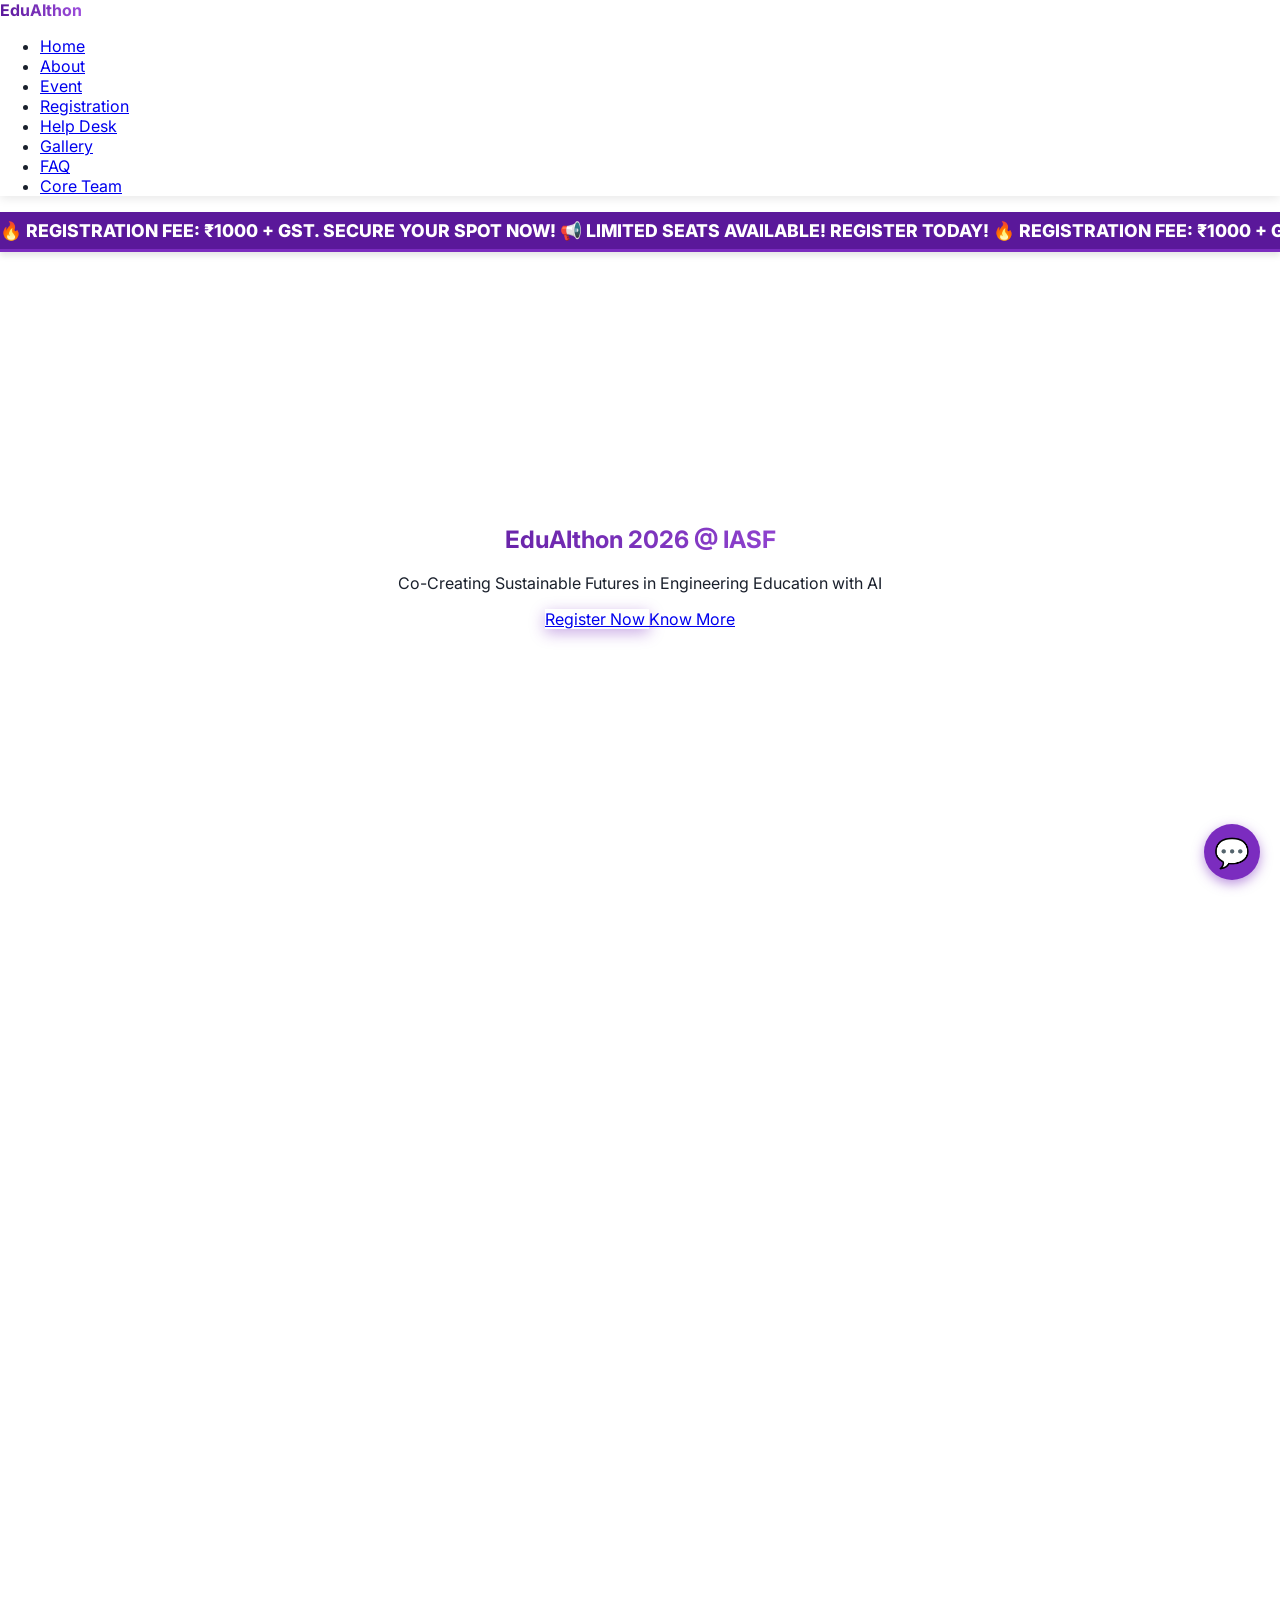
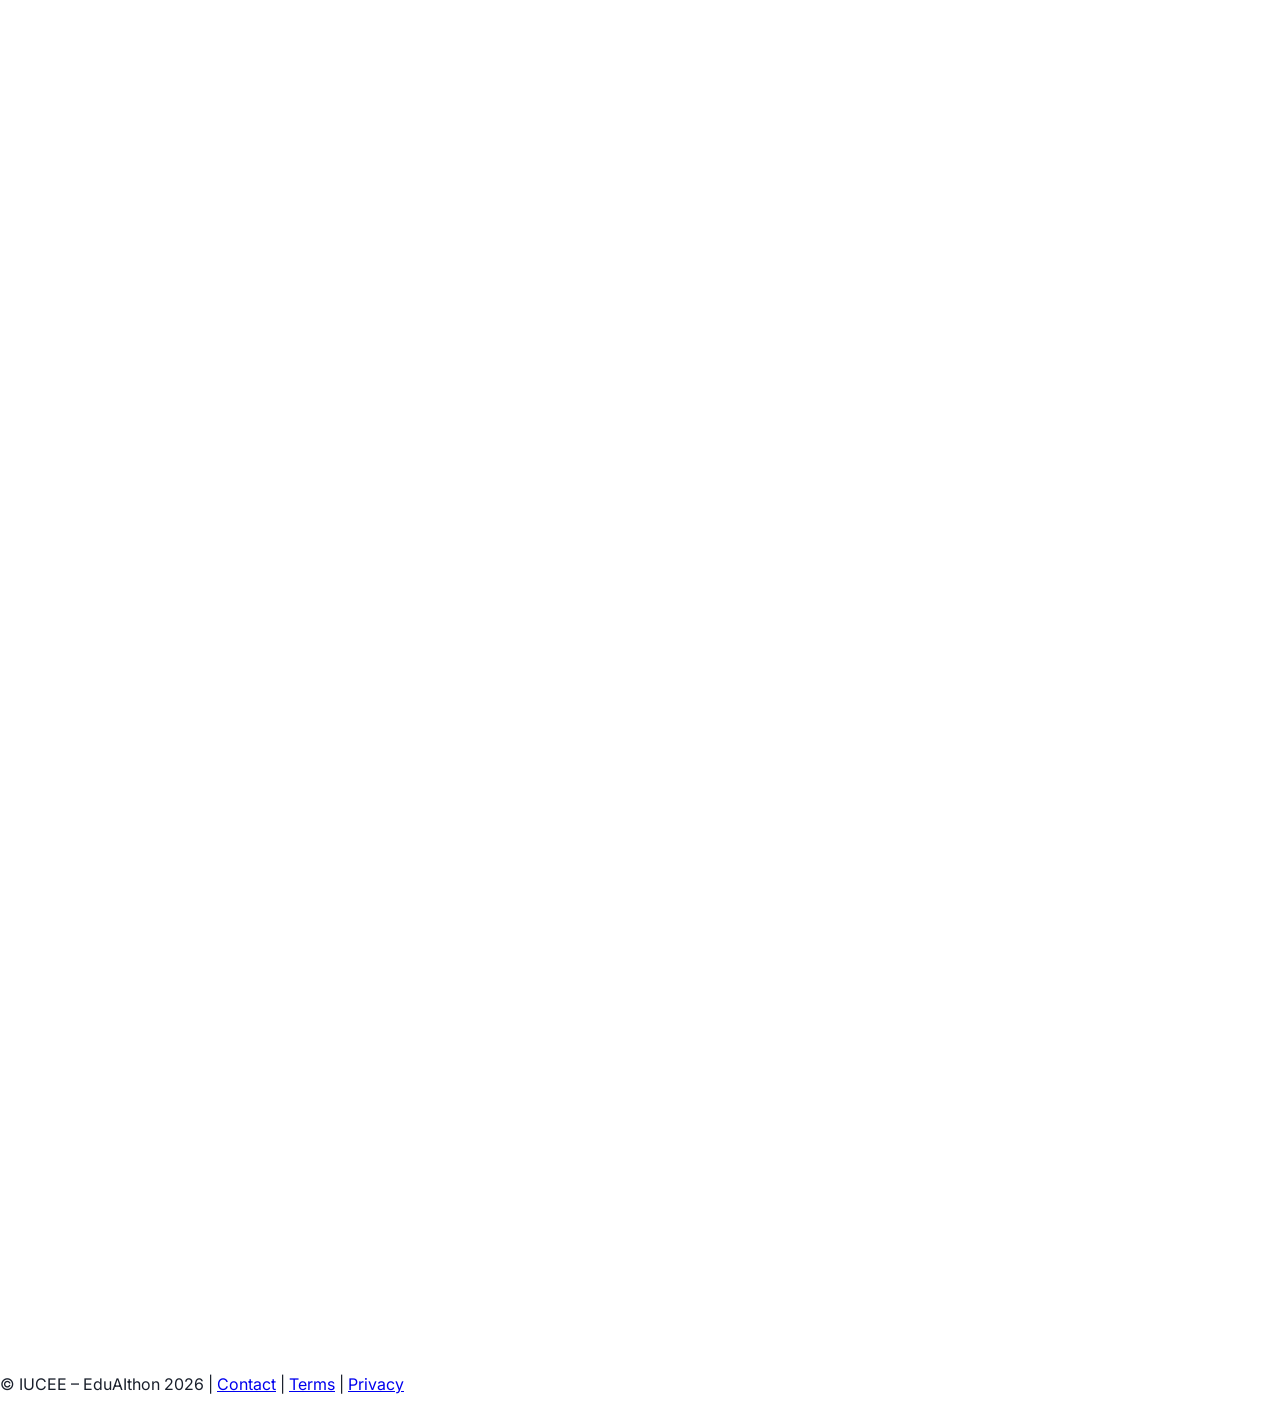
==== index.html @ de12a1d7 "Add files via upload" ====
<!DOCTYPE html>
<html lang="en">

<head>
    <meta charset="utf-8" />
    <meta name="viewport" content="width=device-width, initial-scale=1.0" />
    <title>Home — EduAIthon 2026 @ IASF</title>
    <script src="https://cdn.tailwindcss.com"></script>
    <link rel="preconnect" href="https://fonts.googleapis.com">
    <link rel="preconnect" href="https://fonts.gstatic.com" crossorigin>
    <link href="https://fonts.googleapis.com/css2?family=Inter:wght@400;600;700;800;900&display=swap" rel="stylesheet">
    <script src="https://cdnjs.cloudflare.com/ajax/libs/three.js/r134/three.min.js"></script>
    <!-- Vanta.GLOBE is used for the interactive 3D background -->
    <script src="https://cdn.jsdelivr.net/npm/vanta@latest/dist/vanta.globe.min.js"></script> 

    <style>
        /* Custom styles to integrate with Tailwind and provide necessary non-utility styling */
        :root {
            /* PURPLE/MAGENTA Palette */
            --primary-color: #9D4EDD; /* Medium Purple */
            --secondary-color: #5A189A; /* Deep Violet (Darker) */
            --accent-color: #7B2CBF; /* Solid Purple for CTA/Highlight */
        }

        body {
            font-family: 'Inter', sans-serif;
            background-color: #ffffff; /* WHITE BACKGROUND */
            color: #1a202c; /* Dark text for contrast */
            margin: 0;
            padding: 0;
        }

        /* Gradient Text: Applies to titles - NOW USING PURPLE TONES */
        .gradient-text {
            background: linear-gradient(90deg, var(--secondary-color), var(--primary-color));
            -webkit-background-clip: text;
            -webkit-text-fill-color: transparent;
            background-clip: text;
            text-fill-color: transparent;
        }
        
        /* High-Impact CTA Glow updated for PURPLE on a light background */
        .btn.primary {
            /* Shadow adjusted to look good on white */
            box-shadow: 0 4px 15px rgba(123, 44, 191, 0.4); /* Purple Shadow */
        }
        .btn.primary:hover {
            box-shadow: 0 4px 20px rgba(123, 44, 191, 0.6);
        }

        /* --- Header & Nav --- */
        header {
            background-color: rgba(255, 255, 255, 0.95); /* White, slightly transparent header */
            box-shadow: 0 2px 10px rgba(0, 0, 0, 0.1); /* Subtle shadow for white header */
            backdrop-filter: blur(5px);
            position: sticky;
            top: 0;
            z-index: 50;
        }
        
        /* Marquee styles (UPDATED FOR SLOWER SCROLL) */
        .marquee-container {
            width: 100%;
            overflow: hidden;
            background-color: var(--secondary-color); /* Deep Violet */
            white-space: nowrap;
            padding: 8px 0;
            border-bottom: 3px solid var(--accent-color); /* Solid Purple border */
            box-shadow: 0 4px 6px rgba(0, 0, 0, 0.1);
        }

        .marquee-content {
            display: inline-block;
            /* DURATION IS SET TO 40s FOR SLOWER SCROLL */
            animation: marquee 40s linear infinite; 
            color: white;
            font-weight: 800;
            font-size: 1.1rem;
            text-transform: uppercase;
        }

        @keyframes marquee {
            0% { transform: translateX(100%); }
            100% { transform: translateX(-100%); }
        }

        .nav-links {
            transition: max-height 0.3s ease-in-out, opacity 0.3s ease-in-out;
        }

        /* Mobile Menu Toggle Styles */
        .menu-toggle {
            display: none;
            cursor: pointer;
            width: 30px;
            height: 20px;
            position: relative;
            z-index: 60;
            flex-direction: column;
            justify-content: space-between;
        }

        .menu-toggle span {
            display: block;
            height: 3px;
            width: 100%;
            background: var(--secondary-color); /* Darker purple for visibility on white */
            border-radius: 2px;
            transition: all 0.3s ease-in-out;
        }

        @media (max-width: 768px) {
            .menu-toggle {
                display: flex;
            }

            .nav-links {
                position: absolute;
                top: 100%;
                left: 0;
                right: 0;
                background-color: rgba(255, 255, 255, 0.98);
                padding: 10px 0;
                border-top: 1px solid #e5e7eb; /* Light border */
                max-height: 0;
                overflow: hidden;
                opacity: 0;
                flex-direction: column;
                align-items: center;
            }

            .nav-links.active {
                max-height: 300px;
                opacity: 1;
            }

            .nav-links li {
                width: 100%;
                text-align: center;
                padding: 8px 0;
                border-bottom: 1px solid rgba(0, 0, 0, 0.05);
            }

            .nav-links li:last-child {
                border-bottom: none;
            }
        }

        /* --- Hero & Vanta --- */
        #hero {
            position: relative;
            height: 70vh;
            min-height: 500px;
            display: flex;
            align-items: center;
            justify-content: center;
            z-index: 10;
        }

        .hero-content {
            z-index: 20;
            text-align: center;
            max-width: 900px;
            padding: 0 1rem;
        }
        
        /* --- Scroll Animations --- */
        .section-wrapper {
            opacity: 0;
            transform: translateY(30px);
            transition: opacity 0.6s ease-out, transform 0.6s ease-out;
        }

        .section-wrapper.animate-in {
            opacity: 1;
            transform: translateY(0);
        }
        
        .card, .theme-card, .testimonial-card, .time-box, .partner-card {
            opacity: 0;
            transform: translateY(15px);
            transition: opacity 0.5s ease-out, transform 0.5s ease-out;
        }

        .card.card-animate-in, .theme-card.card-animate-in, .testimonial-card.card-animate-in, .time-box.card-animate-in, .partner-card.card-animate-in {
            opacity: 1;
            transform: translateY(0);
        }
        
        /* --- Carousel Card Styles --- */
        .carousel-card {
            height: 100%;
            display: flex;
            flex-direction: column;
            justify-content: center;
            align-items: center;
            text-align: center;
            padding: 2rem;
        }

        /* Define a simple fade-in/fade-out animation for the transition */
        .fade-out {
            opacity: 0;
            transform: translateY(10px);
            transition: opacity 0.7s ease-out, transform 0.7s ease-out;
        }

        .fade-in {
            opacity: 1;
            transform: translateY(0);
            transition: opacity 0.7s ease-in, transform 0.7s ease-in;
        }
        
        /* --- Chat Bot (KEPT DARK FOR CONTRAST POP-OUT) --- */
        #chat-toggle {
            position: fixed;
            bottom: 20px;
            right: 20px;
            background-color: var(--accent-color);
            color: #1a202c; /* Dark text on purple button */
            border: none;
            border-radius: 50%;
            width: 56px;
            height: 56px;
            font-size: 1.8rem;
            line-height: 56px;
            text-align: center;
            cursor: pointer;
            box-shadow: 0 4px 12px rgba(123, 44, 191, 0.5); /* Purple Shadow */
            transition: all 0.3s ease;
            z-index: 100;
        }

        #chat-toggle:hover {
            background-color: #6a24aa;
            transform: scale(1.05);
        }

        #chat-widget {
            position: fixed;
            bottom: 90px;
            right: 20px;
            width: 350px;
            height: 450px;
            background-color: #1a202c; /* Dark Chat Widget */
            border-radius: 12px;
            box-shadow: 0 10px 30px rgba(0, 0, 0, 0.3);
            display: flex;
            flex-direction: column;
            z-index: 99;
            transform: translateY(10px) scale(0.95);
            opacity: 0;
            pointer-events: none;
            transition: transform 0.3s ease, opacity 0.3s ease;
        }

        #chat-widget.active {
            transform: translateY(0) scale(1);
            opacity: 1;
            pointer-events: auto;
        }

        .chat-header {
            background-color: var(--primary-color);
            color: #1a202c;
            padding: 15px;
            border-top-left-radius: 12px;
            border-top-right-radius: 12px;
            font-weight: 700;
            font-size: 1.1rem;
        }

        .chat-messages {
            flex-grow: 1;
            padding: 15px;
            overflow-y: auto;
            background-color: #0d1117; /* Very dark background for messages */
            border-bottom: 1px solid #1f2937;
        }

        .message {
            margin-bottom: 10px;
            padding: 8px 12px;
            border-radius: 10px;
            max-width: 80%;
            font-size: 0.9rem;
            line-height: 1.4;
            word-wrap: break-word;
        }

        .bot-message {
            background-color: #1f2937;
            color: #e5e7eb;
            align-self: flex-start;
            margin-right: auto;
            border-bottom-left-radius: 2px;
        }

        .user-message {
            background-color: #4a4e69; 
            color: white;
            align-self: flex-end;
            margin-left: auto;
            border-bottom-right-radius: 2px;
        }
        
        .chat-messages > div {
            display: flex;
            flex-direction: column;
        }
        
        .chat-input {
            display: flex;
            padding: 10px;
            background-color: #1a202c;
            border-bottom-left-radius: 12px;
            border-bottom-right-radius: 12px;
        }

        #chat-input-field {
            flex-grow: 1;
            padding: 10px;
            border: 1px solid #374151;
            border-radius: 8px;
            background-color: #0d1117;
            color: white;
            margin-right: 10px;
        }

        #chat-send-btn {
            background-color: var(--accent-color);
            color: #1a202c;
            border: none;
            padding: 0 15px;
            border-radius: 8px;
            cursor: pointer;
            font-weight: 700;
            transition: background-color 0.2s;
        }

        #chat-send-btn:hover {
            background-color: #6a24aa;
        }
        
        #chat-send-btn:disabled {
            background-color: #4b5563;
            cursor: not-allowed;
        }

        @media (max-width: 400px) {
            #chat-widget {
                width: 90%;
                right: 5%;
                height: 400px;
            }
        }
    </style>
</head>

<body>
    <!-- Header -->
    <header>
        <nav class="container mx-auto px-4 sm:px-6 lg:px-8 py-4 flex justify-between items-center">
            <div class="brand">
                <!-- Text uses new purple gradient for high contrast on white -->
                <a class="gradient-text text-2xl font-extrabold tracking-tight" href="index.html">
                    <strong>EduAIthon</strong>
                </a>
            </div>

            <!-- Mobile Menu Toggle -->
            <div class="menu-toggle" id="menuToggle">
                <span></span>
                <span></span>
                <span></span>
            </div>

            <ul class="nav-links flex space-x-6 text-sm font-bold" id="navLinks">
                <!-- Navigation links use the new accent color on hover and active state -->
                <li><a href="index.html" class="text-gray-800 hover:text-[#7B2CBF] transition duration-150 border-b-2 border-[#9D4EDD] pb-1">Home</a></li>
                <li><a href="about.html" class="text-gray-600 hover:text-[#7B2CBF] transition duration-150">About</a></li>
                <li><a href="event.html" class="text-gray-600 hover:text-[#7B2CBF] transition duration-150">Event</a></li>
                <!-- Note: The main "Registration" link still goes to a placeholder page -->
                <li><a href="registration.html" class="text-gray-600 hover:text-[#7B2CBF] transition duration-150">Registration</a></li>
                <li><a href="help.html" class="text-gray-600 hover:text-[#7B2CBF] transition duration-150">Help Desk</a></li>
                <li><a href="gallery.html" class="text-gray-600 hover:text-[#7B2CBF] transition duration-150">Gallery</a></li>
                <li><a href="faq.html" class="text-gray-600 hover:text-[#7B2CBF] transition duration-150">FAQ</a></li>
                <li><a href="Coreteam.html" class="text-gray-600 hover:text-[#7B2CBF] transition duration-150">Core Team</a></li>
            </ul>
        </nav>
    </header>

    <!-- Registration Fees Scrolling Marquee (SLOWED DOWN) -->
    <div class="marquee-container">
        <div class="marquee-content px-4">
            <span class="mr-16">
                🔥 REGISTRATION FEE: ₹1000 + GST. SECURE YOUR SPOT NOW!
            </span>
            <span class="mr-16 text-yellow-300">
                📢 LIMITED SEATS AVAILABLE! REGISTER TODAY!
            </span>
            <span class="mr-16">
                🔥 REGISTRATION FEE: ₹1000 + GST. SECURE YOUR SPOT NOW!
            </span>
            <span class="mr-16 text-yellow-300">
                📢 LIMITED SEATS AVAILABLE! REGISTER TODAY!
            </span>
            <span class="mr-16">
                🔥 REGISTRATION FEE: ₹1000 + GST. SECURE YOUR SPOT NOW!
            </span>
            <span class="mr-16 text-yellow-300">
                📢 LIMITED SEATS AVAILABLE! REGISTER TODAY!
            </span>
        </div>
    </div>
    
    <!-- Hero Section with VANTA.GLOBE (Light Background) -->
    <section id="hero" class="hero bg-white">
        <div class="hero-content container max-w-7xl mx-auto flex flex-col items-center justify-center text-center">
            <h1 class="gradient-text text-5xl sm:text-7xl lg:text-8xl font-black mb-4 tracking-tighter drop-shadow-lg">
                EduAIthon 2026 @ IASF
            </h1>
            <!-- Tagline is now dark text -->
            <p class="tagline text-xl sm:text-2xl text-gray-700 mb-10 max-w-3xl">
                Co-Creating Sustainable Futures in Engineering Education with AI
            </p>
            <div class="cta-buttons flex space-x-4 sm:space-x-6 justify-center flex-wrap gap-4">
                <!-- Primary CTA text changed to white to stand out on purple button -->
                <a class="btn primary bg-[#7B2CBF] hover:bg-[#6a24aa] text-white font-black py-3 px-8 rounded-full transition duration-300 transform hover:scale-105 uppercase tracking-wider" href="registration.html">
                    Register Now
                </a>
                <!-- Outline CTA text and border changed to purple -->
                <a class="btn outline border-2 border-[#7B2CBF] text-[#7B2CBF] hover:bg-[#7B2CBF] hover:text-white font-bold py-3 px-8 rounded-full shadow-lg transition duration-300 transform hover:scale-105 uppercase tracking-wider" href="event.html">
                    Know More
                </a>
            </div>
        </div>
    </section>

    <!-- Countdown Timer Section -->
    <!-- Background is now white, border is light gray -->
    <div class="section-wrapper py-16 border-b border-gray-200">
        <section class="countdown container max-w-7xl mx-auto px-4 sm:px-6 lg:px-8 text-center">
            <h2 class="gradient-text text-4xl font-extrabold mb-10">Countdown to Event!</h2>
            <div id="timer" class="timer-grid grid grid-cols-2 md:grid-cols-4 gap-6 max-w-4xl mx-auto" aria-live="polite">
                <!-- Time boxes use new purple accent for text and border -->
                <div class="time-box bg-gray-50 p-6 rounded-xl shadow-lg border-b-4 border-[#7B2CBF] hover:border-b-4 hover:border-[#9D4EDD] transition duration-300">
                    <span id="days" class="text-6xl font-black text-[#7B2CBF] block mb-2">00</span>
                    <p class="text-lg text-gray-600 uppercase tracking-wider">Days</p>
                </div>
                <div class="time-box bg-gray-50 p-6 rounded-xl shadow-lg border-b-4 border-[#7B2CBF] hover:border-b-4 hover:border-[#9D4EDD] transition duration-300">
                    <span id="hours" class="text-6xl font-black text-[#7B2CBF] block mb-2">00</span>
                    <p class="text-lg text-gray-600 uppercase tracking-wider">Hours</p>
                </div>
                <div class="time-box bg-gray-50 p-6 rounded-xl shadow-lg border-b-4 border-[#7B2CBF] hover:border-b-4 hover:border-[#9D4EDD] transition duration-300">
                    <span id="minutes" class="text-6xl font-black text-[#7B2CBF] block mb-2">00</span>
                    <p class="text-lg text-gray-600 uppercase tracking-wider">Minutes</p>
                </div>
                <div class="time-box bg-gray-50 p-6 rounded-xl shadow-lg border-b-4 border-[#7B2CBF] hover:border-b-4 hover:border-[#9D4EDD] transition duration-300">
                    <span id="seconds" class="text-6xl font-black text-[#7B2CBF] block mb-2">00</span>
                    <p class="text-lg text-gray-600 uppercase tracking-wider">Seconds</p>
                </div>
            </div>
        </section>
    </div>

    <!-- Why Participate Section -->
    <!-- Background is now white/light gray, border is light gray -->
    <div class="section-wrapper alt-bg bg-white py-20 border-b border-gray-200">
        <div class="container max-w-7xl mx-auto px-4 sm:px-6 lg:px-8 grid md:grid-cols-2 gap-12 items-center">
            <div class="column-text">
                <h2 class="gradient-text text-4xl font-extrabold mb-6">Why Participate in EduAIthon 2026?</h2>
                <!-- Text color is now dark -->
                <p class="text-gray-700 mb-8 text-lg">This is more than just a competition; it's a launchpad for your career. Collaborate with the brightest minds, learn from industry experts, and build solutions that can reshape the future of education.</p>
                <ul class="benefits-list space-y-4">
                    <!-- List checkmarks use the new purple accent color -->
                    <li class="flex items-start text-gray-700">
                        <span class="text-[#7B2CBF] font-black text-xl mr-3 mt-1">✓</span>
                        <span>Gain **hands-on experience** with AI, AR/VR, and digital twins.</span>
                    </li>
                    <li class="flex items-start text-gray-700">
                        <span class="text-[#7B2CBF] font-black text-xl mr-3 mt-1">✓</span>
                        <span>Enhance your problem-solving and **design thinking skills**.</span>
                    </li>
                    <li class="flex items-start text-gray-700">
                        <span class="text-[#7B2CBF] font-black text-xl mr-3 mt-1">✓</span>
                        <span>**Network** with innovators, researchers, and global educators.</span>
                    </li>
                    <li class="flex items-start text-gray-700">
                        <span class="text-[#7B2CBF] font-black text-xl mr-3 mt-1">✓</span>
                        <span>Win exciting **prizes** and gain international recognition at IASF.</span>
                    </li>
                </ul>
            </div>
            <div class="column-image order-first md:order-last">
                <!-- Placeholder image updated to reflect light background colors and purple accent -->
                <img src="Assets/logo.jpeg" alt="Students collaborating on a tech project" class="w-full h-auto rounded-xl shadow-xl transition duration-500 hover:shadow-[#7B2CBF]/30">
            </div>
        </div>
    </div>

    <!-- Event Highlights Section (Collapsible/Accordion) -->
    <div class="section-wrapper py-20 border-b border-gray-200">
        <section class="features container max-w-7xl mx-auto px-4 sm:px-6 lg:px-8">
            <div class="section-header text-center mb-12">
                <h2 class="gradient-text text-4xl font-extrabold mb-3">Event Highlights</h2>
                <p class="text-gray-700 text-lg">What to expect from the 48-Hour Innovation Marathon. Click a card to learn more.</p>
            </div>
            <div class="grid grid-cols-1 md:grid-cols-2 lg:grid-cols-4 gap-8">
                
                <!-- Highlight Card 1 (Light Background - Hover/Accent updated to purple) -->
                <div class="card event-highlight-card bg-gray-50 p-8 rounded-xl shadow-lg transition duration-300 hover:shadow-[#9D4EDD]/50 hover:scale-[1.02] border border-transparent hover:border-[#9D4EDD]/50 cursor-pointer" onclick="toggleHighlight(this)">
                    <div class="flex justify-between items-center">
                        <h3 class="gradient-text text-xl font-bold">48-Hour AI Innovation Marathon</h3>
                        <span class="highlight-icon text-[#7B2CBF] text-2xl font-black transition-transform duration-500 transform">+</span>
                    </div>
                    <!-- Collapsible Content -->
                    <div class="highlight-content max-h-0 opacity-0 overflow-hidden transition-all duration-500 ease-in-out">
                        <p class="text-gray-600 pt-3">Intensive hands-on sprint to build impactful educational solutions focused on real-world engineering challenges.</p>
                    </div>
                </div>

                <!-- Highlight Card 2 (Light Background - Hover/Accent updated to purple) -->
                <div class="card event-highlight-card bg-gray-50 p-8 rounded-xl shadow-lg transition duration-300 hover:shadow-[#9D4EDD]/50 hover:scale-[1.02] border border-transparent hover:border-[#9D4EDD]/50 cursor-pointer" onclick="toggleHighlight(this)">
                    <div class="flex justify-between items-center">
                        <h3 class="gradient-text text-xl font-bold">Team Collaboration</h3>
                        <span class="highlight-icon text-[#7B2CBF] text-2xl font-black transition-transform duration-500 transform">+</span>
                    </div>
                    <!-- Collapsible Content -->
                    <div class="highlight-content max-h-0 opacity-0 overflow-hidden transition-all duration-500 ease-in-out">
                        <p class="text-gray-600 pt-3">Work in interdisciplinary teams supported by experienced faculty mentors and guidance from industry leaders.</p>
                    </div>
                </div>
                
                <!-- Highlight Card 3 (Light Background - Hover/Accent updated to purple) -->
                <div class="card event-highlight-card bg-gray-50 p-8 rounded-xl shadow-lg transition duration-300 hover:shadow-[#9D4EDD]/50 hover:scale-[1.02] border border-transparent hover:border-[#9D4EDD]/50 cursor-pointer" onclick="toggleHighlight(this)">
                    <div class="flex justify-between items-center">
                        <h3 class="gradient-text text-xl font-bold">Workshops</h3>
                        <span class="highlight-icon text-[#7B2CBF] text-2xl font-black transition-transform duration-500 transform">+</span>
                    </div>
                    <!-- Collapsible Content -->
                    <div class="highlight-content max-h-0 opacity-0 overflow-hidden transition-all duration-500 ease-in-out">
                        <p class="text-gray-600 pt-3">Attend pre-event sessions on crucial topics like prompt engineering, design thinking, AR/VR, and digital twin simulation tools.</p>
                    </div>
                </div>
                
                <!-- Highlight Card 4 (Light Background - Hover/Accent updated to purple) -->
                <div class="card event-highlight-card bg-gray-50 p-8 rounded-xl shadow-lg transition duration-300 hover:shadow-[#9D4EDD]/50 hover:scale-[1.02] border border-transparent hover:border-[#9D4EDD]/50 cursor-pointer" onclick="toggleHighlight(this)">
                    <div class="flex justify-between items-center">
                        <h3 class="gradient-text text-xl font-bold">Exciting Prizes</h3>
                        <span class="highlight-icon text-[#7B2CBF] text-2xl font-black transition-transform duration-500 transform">+</span>
                    </div>
                    <!-- Collapsible Content -->
                    <div class="highlight-content max-h-0 opacity-0 overflow-hidden transition-all duration-500 ease-in-out">
                        <p class="text-gray-600 pt-3">A significant prize pool, plus recognition, certificates, and opportunities to showcase winning solutions at the main IASF event.</p>
                    </div>
                </div>

            </div>
        </section>
    </div>

    <!-- Key Themes Section -->
    <div class="section-wrapper alt-bg bg-white py-20 border-b border-gray-200">
        <div class="container max-w-7xl mx-auto px-4 sm:px-6 lg:px-8">
            <div class="section-header text-center mb-12">
                <h2 class="gradient-text text-4xl font-extrabold mb-3">Key Themes</h2>
                <p class="text-gray-700 text-lg">Focus your innovation on today's most pressing challenges.</p>
            </div>
            <div class="grid grid-cols-2 lg:grid-cols-5 gap-4 sm:gap-6">
                <!-- Theme cards updated with new purple-centric colors -->
                <div class="theme-card bg-purple-100 text-gray-800 p-6 rounded-xl text-center shadow-md transition duration-300 hover:bg-purple-200 transform hover:-translate-y-1 border border-purple-300">
                    <h3 class="text-lg font-extrabold text-purple-700">AI in Education</h3>
                </div>
                <div class="theme-card bg-indigo-100 text-gray-800 p-6 rounded-xl text-center shadow-md transition duration-300 hover:bg-indigo-200 transform hover:-translate-y-1 border border-indigo-300">
                    <h3 class="text-lg font-extrabold text-indigo-700">Responsible AI</h3>
                </div>
                <div class="theme-card bg-fuchsia-100 text-gray-800 p-6 rounded-xl text-center shadow-md transition duration-300 hover:bg-fuchsia-200 transform hover:-translate-y-1 border border-fuchsia-300">
                    <h3 class="text-lg font-extrabold text-fuchsia-700">Combating Misinformation</h3>
                </div>
                <div class="theme-card bg-violet-100 text-gray-800 p-6 rounded-xl text-center shadow-md transition duration-300 hover:bg-violet-200 transform hover:-translate-y-1 border border-violet-300">
                    <h3 class="text-lg font-extrabold text-violet-700">AI for Well-being</h3>
                </div>
                <div class="theme-card bg-pink-100 text-gray-800 p-6 rounded-xl text-center shadow-md transition duration-300 hover:bg-pink-200 transform hover:-translate-y-1 border border-pink-300">
                    <h3 class="text-lg font-extrabold text-pink-700">Digital Humanities</h3>
                </div>
            </div>
        </div>
    </div>
    
    <!-- Our Sponsors Section -->
    <div class="section-wrapper py-20 border-b border-gray-200">
        <div class="container max-w-7xl mx-auto px-4 sm:px-6 lg:px-8">
            <div class="section-header text-center mb-12">
                <h2 class="gradient-text text-4xl font-extrabold mb-3">Our Valued Sponsors</h2>
                <p class="text-gray-700 text-lg">Supporting the future of engineering education.</p>
            </div>
            <div class="sponsors-grid grid grid-cols-2 sm:grid-cols-3 lg:grid-cols-5 gap-8 justify-center items-center">
                
                <!-- SPONSOR 1: Removed grayscale and opacity classes -->
                <div class="p-4 bg-white rounded-lg shadow-md transition duration-300 hover:bg-gray-100">
                    <img src="Assets/techlogo.jpg" alt="Tech Inc Logo" class="w-full h-auto transition duration-300">
                </div>
                
                <!-- SPONSOR 2: Removed grayscale and opacity classes -->
                <div class="p-4 bg-white rounded-lg shadow-md transition duration-300 hover:bg-gray-100">
                    <img src="Assets/globallogo.jpg" alt="Innovate Global Logo" class="w-full h-auto transition duration-300">
                </div>
                
                <!-- SPONSOR 3: Removed grayscale and opacity classes -->
                <div class="p-4 bg-white rounded-lg shadow-md transition duration-300 hover:bg-gray-100">
                    <img src="Assets/edufundlogo.jpg" alt="Edu Fund Logo" class="w-full h-auto transition duration-300">
                </div>
                
                <!-- SPONSOR 4: Removed grayscale and opacity classes -->
                <div class="p-4 bg-white rounded-lg shadow-md transition duration-300 hover:bg-gray-100">
                    <img src="Assets/cyberlogo.webp" alt="Cyber Solutions Logo" class="w-full h-auto transition duration-300">
                </div>
                
                <!-- SPONSOR 5: Removed grayscale and opacity classes -->
                <div class="p-4 bg-white rounded-lg shadow-mhd transition duration-300 hover:bg-gray-100">
                    <img src="Assets/reseachlogo.jpg" alt="AI Research Lab Logo" class="w-full h-auto transition duration-300">
                </div>
            </div>
        </div>
    </div>


    <!-- Testimonials Section (Animated Carousel) -->
    <div class="section-wrapper py-20 border-b border-gray-200">
        <div class="container max-w-7xl mx-auto px-4 sm:px-6 lg:px-8">
            <div class="section-header text-center mb-12">
                <h2 class="gradient-text text-4xl font-extrabold mb-3">Participant Success Stories</h2>
                <p class="text-gray-700 text-lg">Highlighting the incredible achievements built by our alumni.</p>
            </div>
            
            <!-- Dynamic Card Area for Carousel (Light Background - Border updated to purple) -->
            <div id="participant-card" class="carousel-card h-[250px] sm:h-[300px] md:h-[350px] max-w-3xl mx-auto bg-gray-50 shadow-xl rounded-xl border-2 border-[#9D4EDD]/50 transition duration-500 hover:shadow-[#9D4EDD]/50">
                <!-- Content will be injected here by JavaScript -->
            </div>

            <!-- Indicator/Navigation Area -->
            <div id="indicator-container" class="flex justify-center mt-6 space-x-2">
                <!-- Indicators will be generated here -->
            </div>
            
        </div>
    </div>
    
    <!-- Pre-Registration Announcement Section (Replaces Partner Benefits) -->
    <div class="section-wrapper alt-bg bg-gray-50 py-20">
        <div class="container max-w-4xl mx-auto px-4 sm:px-6 lg:px-8 text-center">
            <div class="p-8 md:p-12 bg-white rounded-2xl shadow-2xl transition duration-500 hover:shadow-2xl hover:shadow-[#7B2CBF]/30 border-t-8 border-[#7B2CBF]">
                <h2 class="text-4xl sm:text-5xl font-extrabold mb-4 gradient-text">
                    Important Registration Update
                </h2>
                <p class="text-xl sm:text-2xl font-semibold text-gray-800 mb-6">
                    Current Status: Pre-registration Only
                </p>
                <div class="space-y-4 text-left mx-auto max-w-xl">
                    <div class="flex items-start">
                        <span class="text-2xl text-[#7B2CBF] mr-3 font-bold flex-shrink-0">🚀</span>
                        <p class="text-lg text-gray-700">
                            Thank you for your overwhelming interest! At this time, we are only accepting **Pre-registrations** to gauge participation and team capability.
                        </p>
                    </div>
                    <div class="flex items-start">
                        <span class="text-2xl text-[#7B2CBF] mr-3 font-bold flex-shrink-0">📧</span>
                        <p class="text-lg text-gray-700">
                            **Selected teams** will be notified shortly via email with the final acceptance letter and instructions on completing the full registration process.
                        </p>
                    </div>
                    <div class="mt-8">
                        <!-- LINK RESTORED: This link now goes to 'login.html' -->
                        <a class="btn primary bg-[#7B2CBF] hover:bg-[#6a24aa] text-white font-black py-3 px-8 rounded-full transition duration-300 transform hover:scale-105 uppercase tracking-wider inline-block mt-4" href="login.html">
                            Proceed to Pre-Register
                        </a>
                    </div>
                </div>
            </div>
        </div>
    </div>
    
    <!-- Footer (Light Background) -->
    <footer class="site-footer bg-gray-100 py-6">
        <div class="container max-w-7xl mx-auto px-4 sm:px-6 lg:px-8 text-center text-sm text-gray-600">
            <p>© IUCEE – EduAIthon 2026 | 
                <a href="help.html" class="hover:text-[#7B2CBF] transition">Contact</a> | 
                <a href="#" class="hover:text-[#7B2CBF] transition">Terms</a> | 
                <a href="#" class="hover:text-[#7B2CBF] transition">Privacy</a>
            </p>
        </div>
    </footer>

    <!-- Chat Bot UI (Kept dark for contrast) -->
    <button id="chat-toggle" title="Open Help Chat">
        <span class="open-icon">💬</span>
        <span class="close-icon" style="display:none;">✕</span>
    </button>

    <div id="chat-widget">
        <div class="chat-header">
            EduAIthon Help Bot
        </div>
        <div class="chat-messages" id="chat-messages">
            <div class="message bot-message">
                Hi! I'm the EduAIthon Help Bot. I can help with quick questions about the event.
                <br><br>
                **Common Questions:**
                <ul>
                    <li>- **Register:** How to join?</li>
                    <li>- **Themes:** What are the topics?</li>
                    <li>- **Date:** When is the event?</li>
                </ul>
                Type a keyword or ask your question!
            </div>
        </div>
        <div class="chat-input">
            <input type="text" id="chat-input-field" placeholder="Type a message..." aria-label="Chat message input">
            <button id="chat-send-btn" aria-label="Send message">➔</button>
        </div>
    </div>


    <script>
        // Global utility function for robust API calling with retries (includes exponential backoff)
        async function fetchWithRetry(url, options, retries = 3) {
            for (let i = 0; i < retries; i++) {
                try {
                    const response = await fetch(url, options);
                    if (!response.ok) {
                        // Throw error to trigger catch and retry logic
                        throw new Error(`HTTP error! status: ${response.status}`);
                    }
                    return response;
                } catch (error) {
                    if (i < retries - 1) {
                        const delay = Math.pow(2, i) * 1000;
                        await new Promise(resolve => setTimeout(resolve, delay));
                    } else {
                        console.error("API call failed after multiple retries:", error);
                        throw error;
                    }
                }
            }
        }
        
        // --- Countdown Timer Logic ---
        // Target date for the event (February 15, 2026, 09:00:00 UTC)
        const eventDate = new Date("2026-02-15T09:00:00Z").getTime();
        let countdownInterval;

        function updateCountdown() {
            const now = new Date().getTime();
            const distance = eventDate - now;

            const days = Math.floor(distance / (1000 * 60 * 60 * 24));
            const hours = Math.floor((distance % (1000 * 60 * 60 * 24)) / (1000 * 60 * 60));
            const minutes = Math.floor((distance % (1000 * 60 * 60)) / (1000 * 60));
            const seconds = Math.floor((distance % (1000 * 60)) / 1000);

            const formatTime = (t) => String(t).padStart(2, '0');

            document.getElementById("days").textContent = formatTime(days);
            document.getElementById("hours").textContent = formatTime(hours);
            document.getElementById("minutes").textContent = formatTime(minutes);
            document.getElementById("seconds").textContent = formatTime(seconds);

            if (distance < 0) {
                clearInterval(countdownInterval);
                // Text color updated to purple
                document.getElementById("timer").innerHTML = `<p class="text-3xl font-bold text-[#7B2CBF] col-span-full">The EduAIthon is Happening NOW!</p>`;
            }
        }
        
        // --- Carousel Animation Logic ---
        
        // Mock data representing achievements of past participants
        const participants = [
            { id: 0, name: "Priya Sharma", project: "Launched 'EduSim VR'", achievement: "A virtual lab simulator adopted by three major universities.", year: "2024", icon: "⚛️" },
            { id: 1, name: "Ben Carter", project: "AI Grading Engine", achievement: "Secured seed funding to scale their personalized, real-time AI feedback tool for coding classes.", year: "2023", icon: "💻" },
            { id: 2, name: "Aisha Khan", project: "Digital Twin Classroom", achievement: "Their concept for a climate-responsive digital twin won the IASF Sustainability Innovation Prize.", year: "2024", icon: "🌐" },
            { id: 3, name: "David Kim", project: "Ethics-Bot", achievement: "Created an AI conversational agent to teach complex ethical engineering dilemmas.", year: "2022", icon: "💡" },
            { id: 4, name: "Elara Jones", project: "Misinformation Detector", achievement: "Received mentorship from a leading industry expert after developing a robust news verification tool.", year: "2023", icon: "📰" }
        ];

        const cardElement = document.getElementById('participant-card');
        const indicatorContainer = document.getElementById('indicator-container');
        let currentParticipantIndex = 0;
        const intervalDuration = 5000; // 5 seconds per slide
        let carouselInterval;

        /**
         * Converts the participant data into HTML content for the card.
         * @param {Object} participant - The participant data object.
         * @returns {string} HTML string.
         */
        function generateCardContent(participant) {
            // Text color updated to purple
            return `
                <p class="text-5xl sm:text-7xl mb-4 text-[#7B2CBF]">${participant.icon}</p>
                <h3 class="text-2xl sm:text-3xl font-bold text-[#7B2CBF] mb-2">${participant.project}</h3>
                <p class="text-lg text-gray-700 text-center mb-4 max-w-md">${participant.achievement}</p>
                <p class="text-md font-semibold text-gray-600 text-center">- ${participant.name} (Class of ${participant.year})</p>
            `;
        }

        /**
         * Renders the current participant's data with a fade transition.
         */
        function renderCard() {
            if (!cardElement) return;

            // 1. Start fade-out transition
            cardElement.classList.remove('fade-in');
            cardElement.classList.add('fade-out');

            // Wait for the fade-out to complete (matching the CSS transition time)
            setTimeout(() => {
                const participant = participants[currentParticipantIndex];

                // 2. Update content
                cardElement.innerHTML = generateCardContent(participant);

                // 3. Start fade-in transition
                cardElement.classList.remove('fade-out');
                cardElement.classList.add('fade-in');

                // 4. Update indicators
                updateIndicators();

                // 5. Move to the next participant
                currentParticipantIndex = (currentParticipantIndex + 1) % participants.length;
            }, 700); // Wait 700ms for fade-out
        }

        /**
         * Creates and updates the navigation indicators (dots).
         */
        function updateIndicators() {
            if (!indicatorContainer) return;
            
            indicatorContainer.innerHTML = ''; // Clear existing indicators
            // Calculate the index of the currently visible card (which is index - 1 since renderCard increments index immediately)
            const visibleIndex = (currentParticipantIndex - 1 + participants.length) % participants.length;
            
            participants.forEach((_, index) => {
                const indicator = document.createElement('button');
                indicator.classList.add('w-3', 'h-3', 'rounded-full', 'transition-all', 'duration-300');
                indicator.dataset.index = index;
                
                // Add click handler to jump to a specific slide
                indicator.onclick = () => {
                    // Reset interval on manual jump
                    clearInterval(carouselInterval);
                    // Set the current index to the one before the desired index so renderCard jumps correctly
                    currentParticipantIndex = index; 
                    renderCard();
                    // Restart interval
                    carouselInterval = setInterval(renderCard, intervalDuration);
                };

                if (index === visibleIndex) {
                    // Active indicator is wider and purple
                    indicator.classList.add('bg-[#7B2CBF]', 'w-6'); 
                } else {
                    // Inactive indicator is dark gray
                    indicator.classList.add('bg-gray-400', 'hover:bg-gray-600'); 
                }
                indicatorContainer.appendChild(indicator);
            });
        }
        
        // --- End Carousel Animation Logic ---
        
        // --- Event Highlights Accordion Logic (NEW) ---
        
        /**
         * Toggles the visibility of a single event highlight card,
         * closing all others in the process.
         * @param {HTMLElement} cardElement - The element that was clicked.
         */
        function toggleHighlight(cardElement) {
            const content = cardElement.querySelector('.highlight-content');
            const icon = cardElement.querySelector('.highlight-icon');
            
            // Check for the open state using the opacity class
            const isOpened = content.classList.contains('opacity-100');

            // 1. Close all other open cards (Accordion behavior)
            document.querySelectorAll('.event-highlight-card').forEach(otherCard => {
                const otherContent = otherCard.querySelector('.highlight-content');
                const otherIcon = otherCard.querySelector('.highlight-icon');
                
                if (otherCard !== cardElement && otherContent.classList.contains('opacity-100')) {
                    // Close the other card
                    otherContent.classList.remove('max-h-screen', 'opacity-100');
                    otherContent.classList.add('max-h-0', 'opacity-0');
                    otherIcon.classList.remove('rotate-45'); // Reset icon rotation
                }
            });

            // 2. Toggle the clicked card
            if (isOpened) {
                // Close
                content.classList.remove('max-h-screen', 'opacity-100');
                content.classList.add('max-h-0', 'opacity-0');
                icon.classList.remove('rotate-45');
            } else {
                // Open
                content.classList.remove('max-h-0', 'opacity-0');
                content.classList.add('max-h-screen', 'opacity-100'); // Use max-h-screen to ensure content always fits in transition
                icon.classList.add('rotate-45'); // Rotate icon to form an 'X' or minus sign
                
                // Optional: Scroll the view to the clicked card if it was just opened
                cardElement.scrollIntoView({ behavior: 'smooth', block: 'center' });
            }
        }
        
        // --- Chat Bot Logic (Gemini API Integration) ---
        const apiKey = ""; // API key is provided by the runtime environment
        // Using the recommended model for text generation with grounding
        const apiUrl = `https://generativelanguage.googleapis.com/v1beta/models/gemini-2.5-flash-preview-05-20:generateContent?key=${apiKey}`;
        
        let isSending = false;
        const chatWidget = document.getElementById('chat-widget');
        const chatToggle = document.getElementById('chat-toggle');
        const chatMessages = document.getElementById('chat-messages');
        const chatInputField = document.getElementById('chat-input-field');
        const chatSendBtn = document.getElementById('chat-send-btn');
        
        function toggleChat() {
            chatWidget.classList.toggle('active');
            const isOpen = chatWidget.classList.contains('active');
            chatToggle.querySelector('.open-icon').style.display = isOpen ? 'none' : 'inline';
            chatToggle.querySelector('.close-icon').style.display = isOpen ? 'inline' : 'none';
            if (isOpen) {
                chatInputField.focus();
                chatMessages.scrollTop = chatMessages.scrollHeight; // Scroll to bottom
            }
        }

        function appendMessage(sender, text, sources = []) {
            const messageContainer = document.createElement('div');
            const messageElement = document.createElement('div');
            messageElement.classList.add('message');
            
            if (sender === 'user') {
                messageElement.classList.add('user-message');
            } else {
                messageElement.classList.add('bot-message');
            }

            // Simple markdown conversion for display
            let formattedText = text
                .replace(/\*\*(.*?)\*\*/g, '<strong>$1</strong>')
                .replace(/\*(.*?)\*/g, '<em>$1</em>')
                .replace(/^- (.*)/gm, '<li>$1</li>');
                
            // Convert list items to proper HTML list
            if (formattedText.includes('<li>')) {
                 formattedText = '<ul>' + formattedText + '</ul>';
            }
            
            messageElement.innerHTML = formattedText;
            
            // Add sources if available and from the bot
            if (sources.length > 0 && sender === 'bot') {
                const sourceList = sources.map((source, index) => 
                    `<li><a href="${source.uri}" target="_blank" class="text-purple-300 hover:text-purple-100 text-xs truncate" title="${source.title || `Source ${index + 1}`}">${source.title || `Source ${index + 1}`}</a></li>`
                ).join('');
                
                const sourcesDiv = document.createElement('div');
                sourcesDiv.classList.add('text-xs', 'text-gray-500', 'mt-2', 'pt-2', 'border-t', 'border-gray-700', 'max-h-24', 'overflow-y-auto');
                // Source label color updated to purple
                sourcesDiv.innerHTML = `<p class="font-bold text-[#9D4EDD] mb-1">Sources:</p><ul class="list-none pl-0 space-y-1">${sourceList}</ul>`;
                messageElement.appendChild(sourcesDiv);
            }
            
            messageContainer.appendChild(messageElement);
            chatMessages.appendChild(messageContainer);
            chatMessages.scrollTop = chatMessages.scrollHeight;
        }

        async function sendMessage() {
            const query = chatInputField.value.trim();
            if (!query || isSending) return;

            // 1. Display user message and prepare UI
            appendMessage('user', query);
            chatInputField.value = '';
            isSending = true;
            chatSendBtn.disabled = true;
            chatSendBtn.innerHTML = '...';

            // 2. Display loading indicator
            const loadingId = 'loading-' + Date.now();
            appendMessage('bot', `<span id="${loadingId}">... thinking ...</span>`);

            try {
                const systemPrompt = "You are the EduAIthon 2026 Help Bot. Your goal is to provide concise, friendly, and factual answers about the hackathon, its themes, dates, registration process, and location (IASF). Use the search tool to ground your answers in real-time information if possible, otherwise use general knowledge about large-scale academic events. If a user asks for registration details, mention the 'Register Now' button on the page. Keep your responses under 5 sentences.";
                
                const payload = {
                    contents: [{ parts: [{ text: query }] }],
                    tools: [{ "google_search": {} }],
                    systemInstruction: {
                        parts: [{ text: systemPrompt }]
                    },
                };

                const response = await fetchWithRetry(apiUrl, {
                    method: 'POST',
                    headers: { 'Content-Type': 'application/json' },
                    body: JSON.stringify(payload)
                });

                const result = await response.json();
                
                const candidate = result.candidates?.[0];
                let botText = "Sorry, I couldn't find an answer. Can you rephrase your question?";
                let sources = [];

                if (candidate && candidate.content?.parts?.[0]?.text) {
                    botText = candidate.content.parts[0].text;
                    const groundingMetadata = candidate.groundingMetadata;
                    if (groundingMetadata && groundingMetadata.groundingAttributions) {
                        sources = groundingMetadata.groundingAttributions
                            .map(attribution => ({
                                uri: attribution.web?.uri,
                                title: attribution.web?.title,
                            }))
                            .filter(source => source.uri && source.title);
                    }
                }

                // 3. Remove loading message and display bot response
                const loadingElement = document.getElementById(loadingId);
                if (loadingElement && loadingElement.parentElement) {
                    loadingElement.parentElement.parentElement.remove();
                }
                appendMessage('bot', botText, sources);

            } catch (error) {
                console.error("Gemini API call error:", error);
                const loadingElement = document.getElementById(loadingId);
                if (loadingElement && loadingElement.parentElement) {
                    loadingElement.parentElement.parentElement.remove();
                }
                appendMessage('bot', "Apologies, I encountered a technical issue while connecting to the AI. Please try again in a moment.");
            } finally {
                isSending = false;
                chatSendBtn.disabled = false;
                chatSendBtn.innerHTML = '➔';
                chatInputField.focus();
            }
        }


        document.addEventListener('DOMContentLoaded', () => {
            // 1. Vanta.js Initialization (Interactive Background)
            VANTA.GLOBE({
                el: "#hero",
                mouseControls: true,
                touchControls: true,
                minHeight: 200.00,
                minWidth: 200.00,
                scale: 1.00,
                scaleMobile: 1.00,
                // Vanta colors updated to purple tones
                color: 0x9D4EDD, // Primary Purple
                color2: 0x5A189A, // Secondary Deep Violet
                backgroundColor: 0xf0f0f0 // Very Light Gray for a subtle Vanta background
            });

            // 2. Mobile Navigation Toggle
            const menuToggle = document.getElementById('menuToggle');
            const navLinks = document.getElementById('navLinks');

            menuToggle.addEventListener('click', () => {
                navLinks.classList.toggle('active');
            });
            
            // 3. Countdown Timer Start
            updateCountdown();
            countdownInterval = setInterval(updateCountdown, 1000);
            
            // 4. Start Carousel Animation
            // Initial call to set up the first slide
            renderCard();
            // Start the interval for the animation loop
            carouselInterval = setInterval(renderCard, intervalDuration);

            // 5. Scroll-Based Animations (Intersection Observer)
            const sections = document.querySelectorAll('.section-wrapper, .card, .theme-card, .testimonial-card, .time-box, .partner-card');
            
            const observer = new IntersectionObserver((entries) => {
                entries.forEach(entry => {
                    if (entry.isIntersecting) {
                        if (entry.target.classList.contains('section-wrapper')) {
                             entry.target.classList.add('animate-in');
                        } else {
                             entry.target.classList.add('card-animate-in');
                        }
                        // Stop observing after animation runs once
                        observer.unobserve(entry.target);
                    }
                });
            }, {
                root: null, // viewport
                rootMargin: '0px',
                threshold: 0.1 // 10% of element visible
            });

            sections.forEach(section => {
                observer.observe(section);
            });
            
            // 6. Chat Bot Event Listeners
            chatToggle.addEventListener('click', toggleChat);
            chatSendBtn.addEventListener('click', sendMessage);
            chatInputField.addEventListener('keypress', (e) => {
                if (e.key === 'Enter') {
                    e.preventDefault(); // Prevent default form submission behavior
                    sendMessage();
                }
            });
            
            // Initial focus check (needs to be inside DOMContentLoaded)
            if (chatWidget.classList.contains('active')) {
                chatInputField.focus();
            }
        });
        
        // Make the toggleHighlight function globally accessible (defined outside DOMContentLoaded)
        window.toggleHighlight = toggleHighlight;
    </script>
</body>

</html>
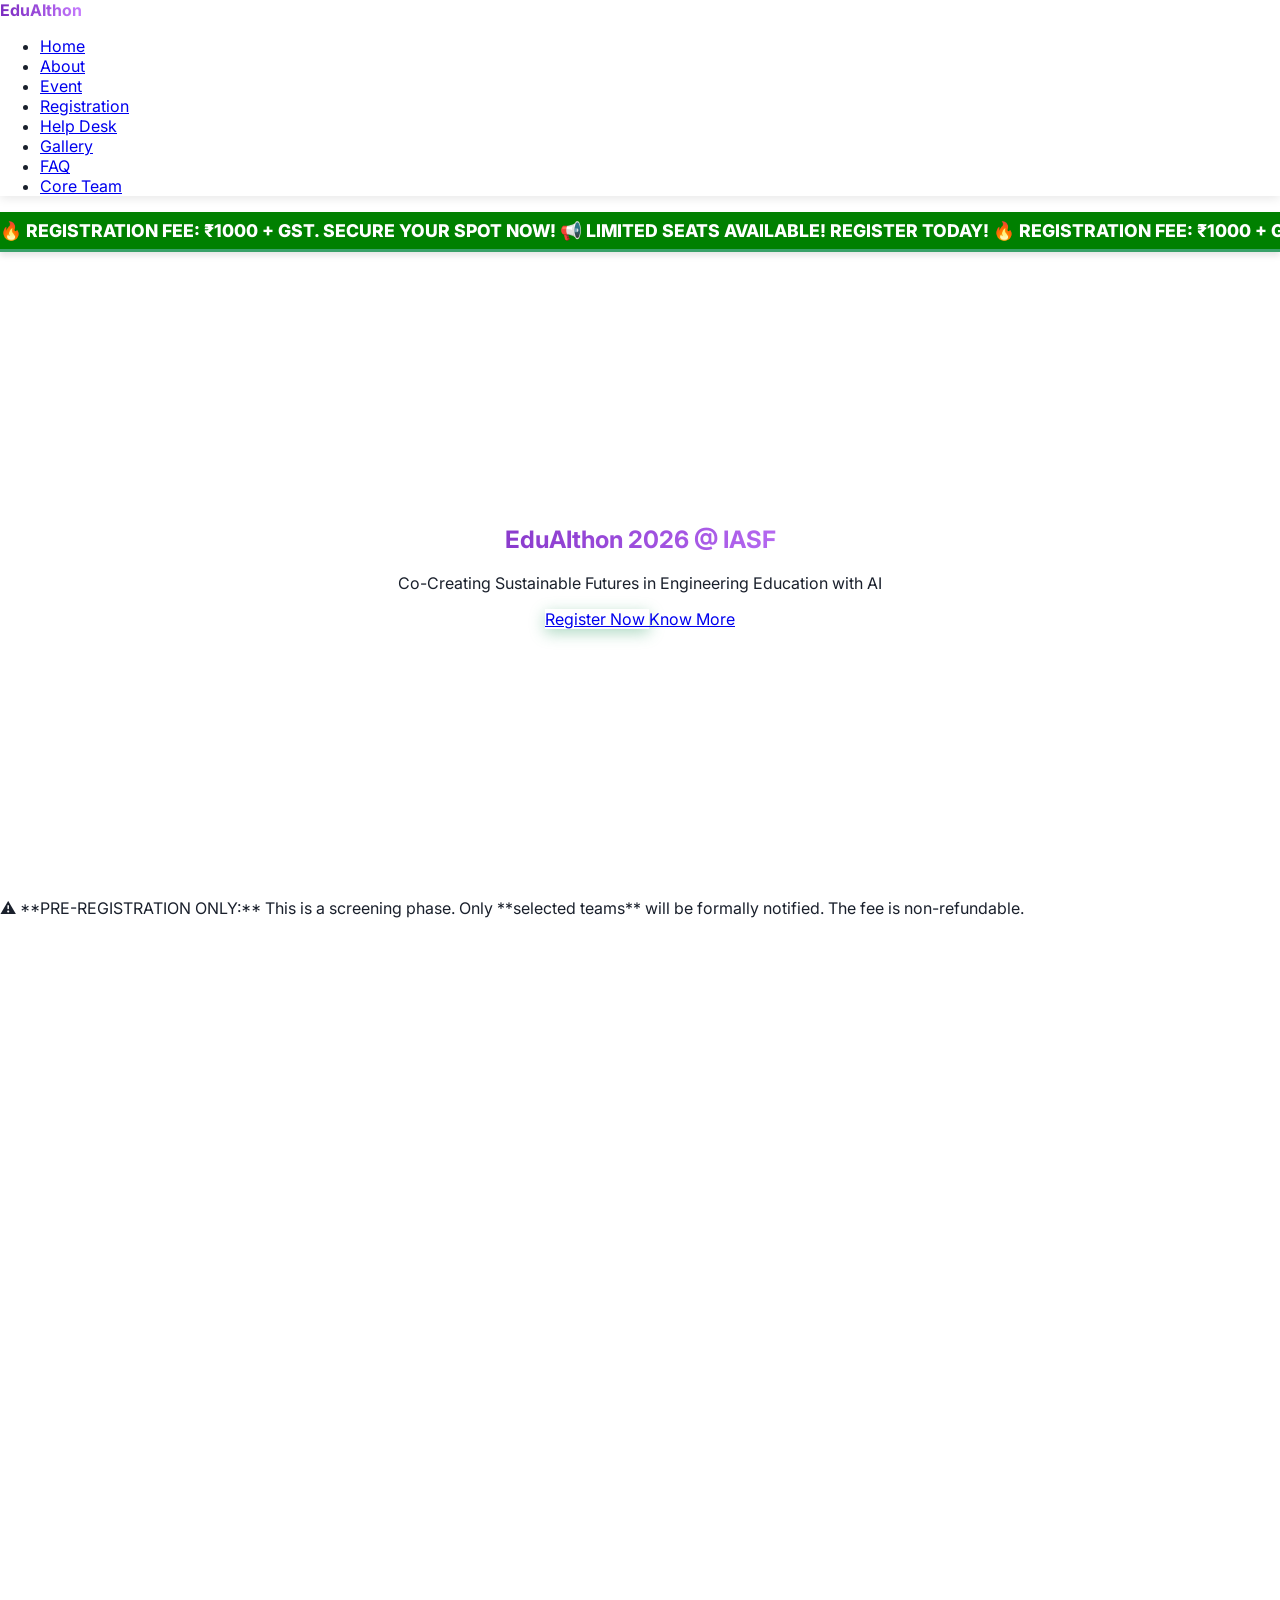
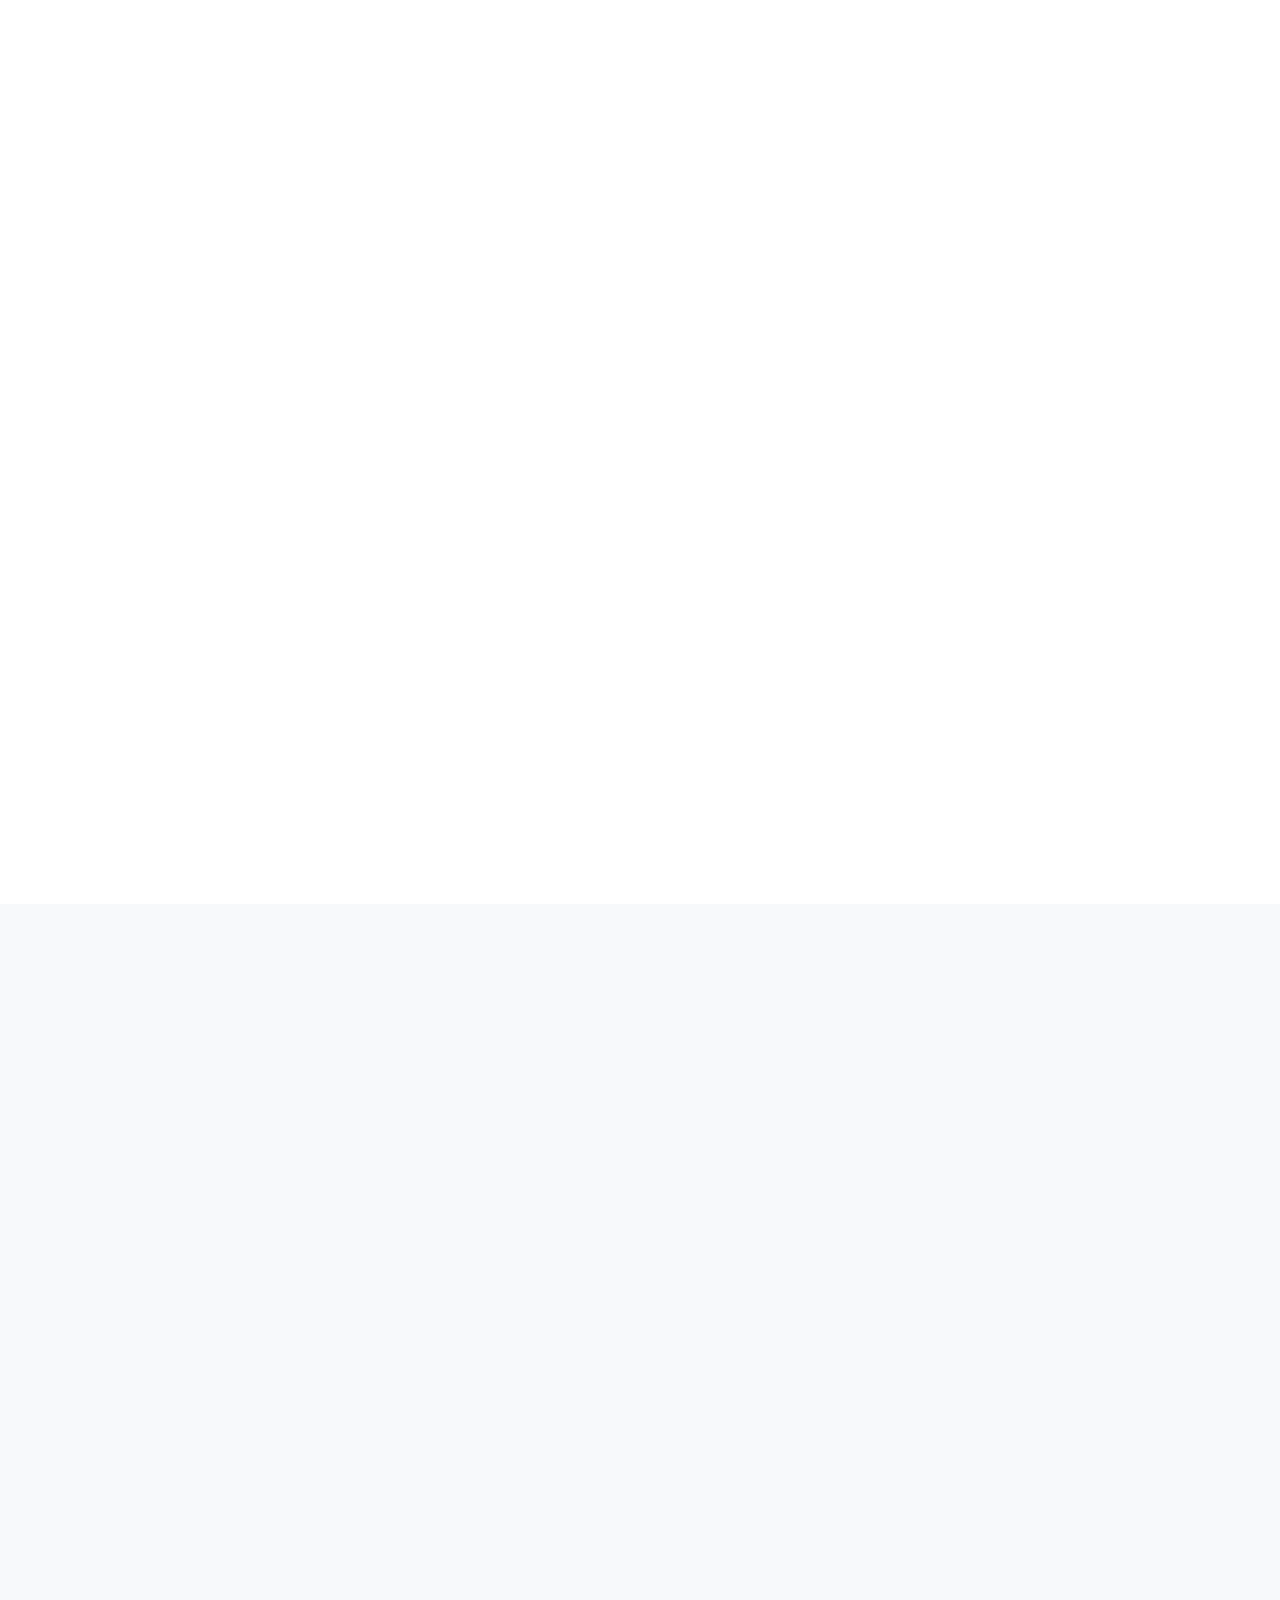
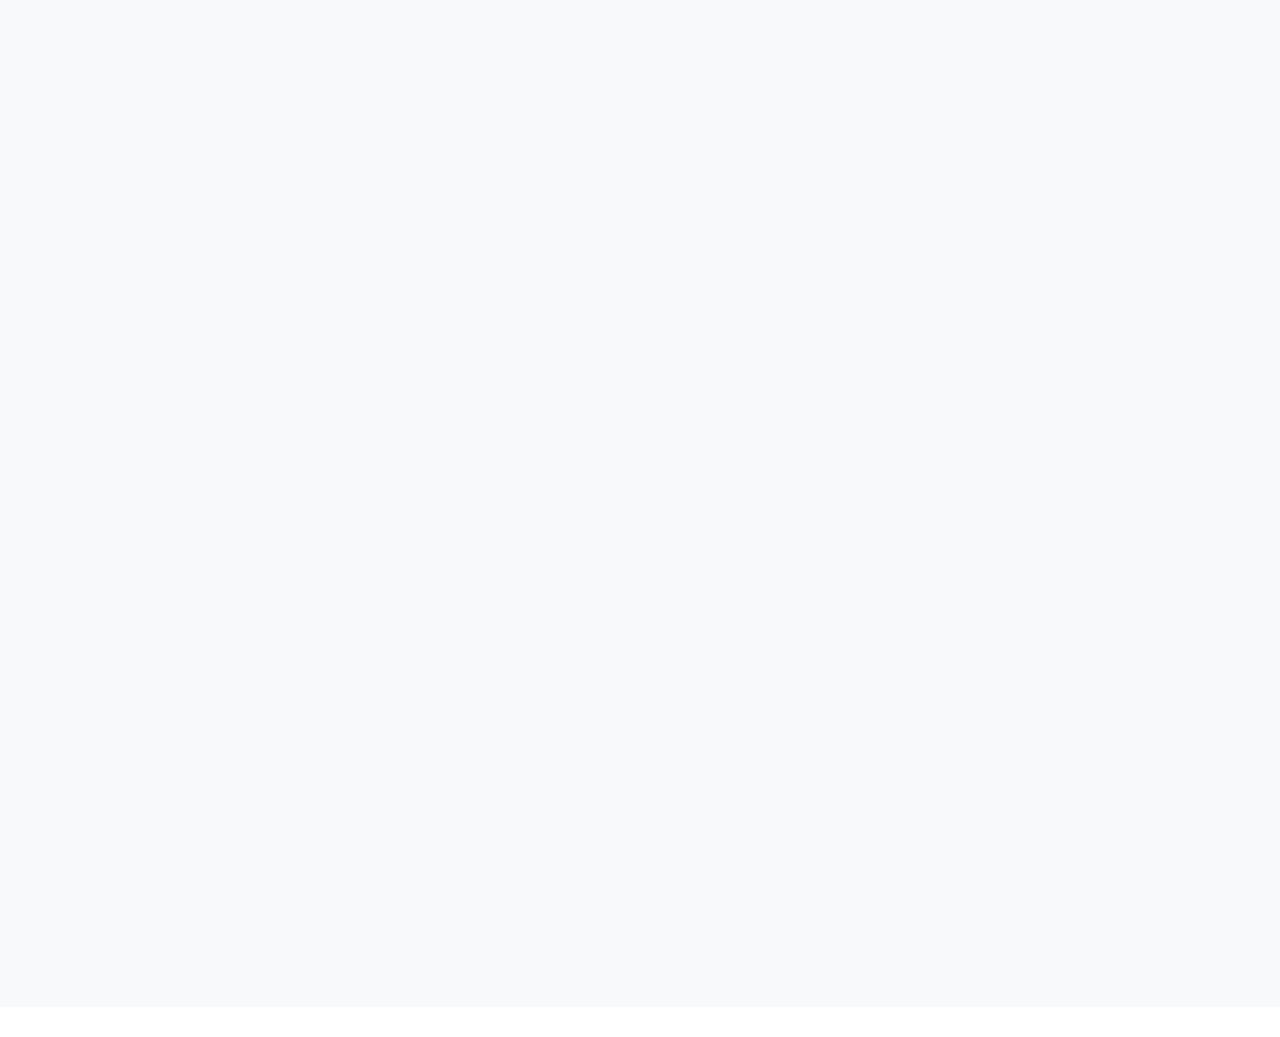
==== commit f40803e5: "Update index.html" ====
--- a/index.html
+++ b/index.html
@@ -9,70 +9,82 @@
     <link rel="preconnect" href="https://fonts.googleapis.com">
     <link rel="preconnect" href="https://fonts.gstatic.com" crossorigin>
     <link href="https://fonts.googleapis.com/css2?family=Inter:wght@400;600;700;800;900&display=swap" rel="stylesheet">
+    <!-- Three.js is required by Vanta.js -->
     <script src="https://cdnjs.cloudflare.com/ajax/libs/three.js/r134/three.min.js"></script>
-    <!-- Vanta.GLOBE is used for the interactive 3D background -->
-    <script src="https://cdn.jsdelivr.net/npm/vanta@latest/dist/vanta.globe.min.js"></script> 
+    <script src="https://cdn.jsdelivr.net/npm/vanta@latest/dist/vanta.globe.min.js"></script>
 
     <style>
         /* Custom styles to integrate with Tailwind and provide necessary non-utility styling */
         :root {
-            /* PURPLE/MAGENTA Palette */
-            --primary-color: #9D4EDD; /* Medium Purple */
-            --secondary-color: #5A189A; /* Deep Violet (Darker) */
-            --accent-color: #7B2CBF; /* Solid Purple for CTA/Highlight */
+            /* GOLD/GREEN Palette */
+            --primary-color: #FFD700;
+            /* Gold */
+            --secondary-color: #008000;
+            /* Green (Darker) */
+            --accent-color: #38A169;
+            /* Medium Emerald/Jungle Green for CTA/Highlight */
         }
 
         body {
             font-family: 'Inter', sans-serif;
-            background-color: #ffffff; /* WHITE BACKGROUND */
-            color: #1a202c; /* Dark text for contrast */
+            background-color: #ffffff;
+            /* WHITE BACKGROUND */
+            color: #1a202c;
+            /* Dark text for contrast */
             margin: 0;
             padding: 0;
         }
 
-        /* Gradient Text: Applies to titles - NOW USING PURPLE TONES */
+        /* Gradient Text: Applies to titles - NOW USING GOLD/GREEN TONES */
         .gradient-text {
+            /* Green to Gold Gradient */
             background: linear-gradient(90deg, var(--secondary-color), var(--primary-color));
             -webkit-background-clip: text;
             -webkit-text-fill-color: transparent;
             background-clip: text;
             text-fill-color: transparent;
         }
-        
-        /* High-Impact CTA Glow updated for PURPLE on a light background */
+
+        /* High-Impact CTA Glow updated for GREEN on a light background */
         .btn.primary {
-            /* Shadow adjusted to look good on white */
-            box-shadow: 0 4px 15px rgba(123, 44, 191, 0.4); /* Purple Shadow */
-        }
+            /* Shadow adjusted to look good on white - Using Accent Color */
+            box-shadow: 0 4px 15px rgba(56, 161, 105, 0.4);
+            /* Green Shadow */
+        }
+
         .btn.primary:hover {
-            box-shadow: 0 4px 20px rgba(123, 44, 191, 0.6);
+            box-shadow: 0 4px 20px rgba(56, 161, 105, 0.6);
         }
 
         /* --- Header & Nav --- */
         header {
-            background-color: rgba(255, 255, 255, 0.95); /* White, slightly transparent header */
-            box-shadow: 0 2px 10px rgba(0, 0, 0, 0.1); /* Subtle shadow for white header */
+            background-color: rgba(255, 255, 255, 0.95);
+            /* White, slightly transparent header */
+            box-shadow: 0 2px 10px rgba(0, 0, 0, 0.1);
+            /* Subtle shadow for white header */
             backdrop-filter: blur(5px);
             position: sticky;
             top: 0;
             z-index: 50;
         }
-        
+
         /* Marquee styles (UPDATED FOR SLOWER SCROLL) */
         .marquee-container {
             width: 100%;
             overflow: hidden;
-            background-color: var(--secondary-color); /* Deep Violet */
+            background-color: var(--secondary-color);
+            /* Deep Green */
             white-space: nowrap;
             padding: 8px 0;
-            border-bottom: 3px solid var(--accent-color); /* Solid Purple border */
+            border-bottom: 3px solid var(--accent-color);
+            /* Solid Green border */
             box-shadow: 0 4px 6px rgba(0, 0, 0, 0.1);
         }
 
         .marquee-content {
             display: inline-block;
             /* DURATION IS SET TO 40s FOR SLOWER SCROLL */
-            animation: marquee 40s linear infinite; 
+            animation: marquee 40s linear infinite;
             color: white;
             font-weight: 800;
             font-size: 1.1rem;
@@ -80,8 +92,13 @@
         }
 
         @keyframes marquee {
-            0% { transform: translateX(100%); }
-            100% { transform: translateX(-100%); }
+            0% {
+                transform: translateX(100%);
+            }
+
+            100% {
+                transform: translateX(-100%);
+            }
         }
 
         .nav-links {
@@ -104,7 +121,8 @@
             display: block;
             height: 3px;
             width: 100%;
-            background: var(--secondary-color); /* Darker purple for visibility on white */
+            background: var(--secondary-color);
+            /* Darker green for visibility on white */
             border-radius: 2px;
             transition: all 0.3s ease-in-out;
         }
@@ -121,7 +139,8 @@
                 right: 0;
                 background-color: rgba(255, 255, 255, 0.98);
                 padding: 10px 0;
-                border-top: 1px solid #e5e7eb; /* Light border */
+                border-top: 1px solid #e5e7eb;
+                /* Light border */
                 max-height: 0;
                 overflow: hidden;
                 opacity: 0;
@@ -163,7 +182,7 @@
             max-width: 900px;
             padding: 0 1rem;
         }
-        
+
         /* --- Scroll Animations --- */
         .section-wrapper {
             opacity: 0;
@@ -175,18 +194,30 @@
             opacity: 1;
             transform: translateY(0);
         }
-        
-        .card, .theme-card, .testimonial-card, .time-box, .partner-card {
+
+        .card,
+        .theme-card,
+        .testimonial-card,
+        .time-box,
+        .partner-card,
+        .schedule-box,
+        .sponsor-card {
             opacity: 0;
             transform: translateY(15px);
             transition: opacity 0.5s ease-out, transform 0.5s ease-out;
         }
 
-        .card.card-animate-in, .theme-card.card-animate-in, .testimonial-card.card-animate-in, .time-box.card-animate-in, .partner-card.card-animate-in {
+        .card.card-animate-in,
+        .theme-card.card-animate-in,
+        .testimonial-card.card-animate-in,
+        .time-box.card-animate-in,
+        .partner-card.card-animate-in,
+        .schedule-box.card-animate-in,
+        .sponsor-card.card-animate-in {
             opacity: 1;
             transform: translateY(0);
         }
-        
+
         /* --- Carousel Card Styles --- */
         .carousel-card {
             height: 100%;
@@ -210,165 +241,96 @@
             transform: translateY(0);
             transition: opacity 0.7s ease-in, transform 0.7s ease-in;
         }
-        
-        /* --- Chat Bot (KEPT DARK FOR CONTRAST POP-OUT) --- */
-        #chat-toggle {
-            position: fixed;
-            bottom: 20px;
-            right: 20px;
-            background-color: var(--accent-color);
-            color: #1a202c; /* Dark text on purple button */
-            border: none;
-            border-radius: 50%;
-            width: 56px;
-            height: 56px;
-            font-size: 1.8rem;
-            line-height: 56px;
-            text-align: center;
-            cursor: pointer;
-            box-shadow: 0 4px 12px rgba(123, 44, 191, 0.5); /* Purple Shadow */
-            transition: all 0.3s ease;
+
+        /* --- Chatbot Styles --- */
+        #chat-icon-container {
             z-index: 100;
         }
 
-        #chat-toggle:hover {
-            background-color: #6a24aa;
-            transform: scale(1.05);
-        }
-
-        #chat-widget {
-            position: fixed;
-            bottom: 90px;
-            right: 20px;
-            width: 350px;
-            height: 450px;
-            background-color: #1a202c; /* Dark Chat Widget */
-            border-radius: 12px;
-            box-shadow: 0 10px 30px rgba(0, 0, 0, 0.3);
-            display: flex;
-            flex-direction: column;
+        #chat-window {
             z-index: 99;
-            transform: translateY(10px) scale(0.95);
+            transform: scale(0.8);
+            /* Start smaller */
             opacity: 0;
             pointer-events: none;
-            transition: transform 0.3s ease, opacity 0.3s ease;
-        }
-
-        #chat-widget.active {
-            transform: translateY(0) scale(1);
+            transition: transform 0.3s ease-out, opacity 0.3s ease-out;
+            transform-origin: bottom right;
+        }
+
+        #chat-window.open {
+            transform: scale(1);
             opacity: 1;
             pointer-events: auto;
         }
 
-        .chat-header {
-            background-color: var(--primary-color);
-            color: #1a202c;
-            padding: 15px;
-            border-top-left-radius: 12px;
-            border-top-right-radius: 12px;
-            font-weight: 700;
-            font-size: 1.1rem;
-        }
-
-        .chat-messages {
-            flex-grow: 1;
-            padding: 15px;
-            overflow-y: auto;
-            background-color: #0d1117; /* Very dark background for messages */
-            border-bottom: 1px solid #1f2937;
-        }
-
-        .message {
-            margin-bottom: 10px;
-            padding: 8px 12px;
-            border-radius: 10px;
-            max-width: 80%;
-            font-size: 0.9rem;
-            line-height: 1.4;
+        .chat-message {
+            max-width: 85%;
+            padding: 0.5rem 0.75rem;
+            border-radius: 0.75rem;
+            margin-bottom: 0.5rem;
             word-wrap: break-word;
         }
 
+        .user-message {
+            background-color: var(--accent-color);
+            /* Green Accent */
+            color: white;
+            margin-left: auto;
+            border-bottom-right-radius: 0;
+        }
+
         .bot-message {
-            background-color: #1f2937;
-            color: #e5e7eb;
-            align-self: flex-start;
+            background-color: #f3f4f6;
+            /* Light gray */
+            color: #1f2937;
+            /* Dark text */
             margin-right: auto;
-            border-bottom-left-radius: 2px;
-        }
-
-        .user-message {
-            background-color: #4a4e69; 
-            color: white;
-            align-self: flex-end;
-            margin-left: auto;
-            border-bottom-right-radius: 2px;
-        }
-        
-        .chat-messages > div {
-            display: flex;
-            flex-direction: column;
-        }
-        
-        .chat-input {
-            display: flex;
-            padding: 10px;
-            background-color: #1a202c;
-            border-bottom-left-radius: 12px;
-            border-bottom-right-radius: 12px;
-        }
-
-        #chat-input-field {
-            flex-grow: 1;
-            padding: 10px;
-            border: 1px solid #374151;
-            border-radius: 8px;
-            background-color: #0d1117;
-            color: white;
-            margin-right: 10px;
-        }
-
-        #chat-send-btn {
-            background-color: var(--accent-color);
-            color: #1a202c;
-            border: none;
-            padding: 0 15px;
-            border-radius: 8px;
-            cursor: pointer;
-            font-weight: 700;
-            transition: background-color 0.2s;
-        }
-
-        #chat-send-btn:hover {
-            background-color: #6a24aa;
-        }
-        
-        #chat-send-btn:disabled {
-            background-color: #4b5563;
-            cursor: not-allowed;
-        }
-
-        @media (max-width: 400px) {
-            #chat-widget {
-                width: 90%;
-                right: 5%;
-                height: 400px;
-            }
+            border-bottom-left-radius: 0;
+        }
+
+        /* Sponsor Section Overrides */
+        .sponsor-image {
+            transition: filter 0.3s ease-in-out, opacity 0.3s ease-in-out;
+        }
+
+        .sponsor-card.active .sponsor-image {
+            filter: grayscale(0%);
+            opacity: 1;
+        }
+
+        .info-panel {
+            max-height: 0;
+            overflow: hidden;
+            transition: max-height 0.4s ease-out, padding 0.4s ease-out;
+            padding-top: 0;
+            padding-bottom: 0;
+        }
+
+        .sponsor-card.active .info-panel {
+            max-height: 150px;
+            padding-top: 0.5rem;
+            padding-bottom: 0.5rem;
+        }
+
+        .tap-prompt {
+            transition: opacity 0.3s ease-in-out;
+        }
+
+        .sponsor-card.active .tap-prompt {
+            opacity: 0;
         }
     </style>
 </head>
 
 <body>
-    <!-- Header -->
     <header>
         <nav class="container mx-auto px-4 sm:px-6 lg:px-8 py-4 flex justify-between items-center">
             <div class="brand">
-                <!-- Text uses new purple gradient for high contrast on white -->
                 <a class="gradient-text text-2xl font-extrabold tracking-tight" href="index.html">
                     <strong>EduAIthon</strong>
                 </a>
             </div>
 
-            <!-- Mobile Menu Toggle -->
             <div class="menu-toggle" id="menuToggle">
                 <span></span>
                 <span></span>
@@ -376,130 +338,140 @@
             </div>
 
             <ul class="nav-links flex space-x-6 text-sm font-bold" id="navLinks">
-                <!-- Navigation links use the new accent color on hover and active state -->
-                <li><a href="index.html" class="text-gray-800 hover:text-[#7B2CBF] transition duration-150 border-b-2 border-[#9D4EDD] pb-1">Home</a></li>
-                <li><a href="about.html" class="text-gray-600 hover:text-[#7B2CBF] transition duration-150">About</a></li>
-                <li><a href="event.html" class="text-gray-600 hover:text-[#7B2CBF] transition duration-150">Event</a></li>
-                <!-- Note: The main "Registration" link still goes to a placeholder page -->
-                <li><a href="registration.html" class="text-gray-600 hover:text-[#7B2CBF] transition duration-150">Registration</a></li>
-                <li><a href="help.html" class="text-gray-600 hover:text-[#7B2CBF] transition duration-150">Help Desk</a></li>
-                <li><a href="gallery.html" class="text-gray-600 hover:text-[#7B2CBF] transition duration-150">Gallery</a></li>
-                <li><a href="faq.html" class="text-gray-600 hover:text-[#7B2CBF] transition duration-150">FAQ</a></li>
-                <li><a href="Coreteam.html" class="text-gray-600 hover:text-[#7B2CBF] transition duration-150">Core Team</a></li>
+                <li><a href="index.html"
+                        class="text-gray-800 hover:text-[#38A169] transition duration-150 border-b-2 border-[#FFD700] pb-1">Home</a>
+                </li>
+                <li><a href="about.html" class="text-gray-600 hover:text-[#38A169] transition duration-150">About</a>
+                </li>
+                <li><a href="event.html" class="text-gray-600 hover:text-[#38A169] transition duration-150">Event</a>
+                </li>
+                <li><a href="registration.html"
+                        class="text-gray-600 hover:text-[#38A169] transition duration-150">Registration</a></li>
+                <li><a href="help.html" class="text-gray-600 hover:text-[#38A169] transition duration-150">Help Desk</a>
+                </li>
+                <li><a href="gallery.html" class="text-gray-600 hover:text-[#38A169] transition duration-150">Gallery</a>
+                </li>
+                <li><a href="faq.html" class="text-gray-600 hover:text-[#38A169] transition duration-150">FAQ</a></li>
+                <li><a href="Coreteam.html" class="text-gray-600 hover:text-[#38A169] transition duration-150">Core
+                        Team</a></li>
             </ul>
         </nav>
     </header>
 
-    <!-- Registration Fees Scrolling Marquee (SLOWED DOWN) -->
     <div class="marquee-container">
         <div class="marquee-content px-4">
             <span class="mr-16">
                 🔥 REGISTRATION FEE: ₹1000 + GST. SECURE YOUR SPOT NOW!
             </span>
-            <span class="mr-16 text-yellow-300">
+            <span class="mr-16 text-[#FFD700]">
                 📢 LIMITED SEATS AVAILABLE! REGISTER TODAY!
             </span>
             <span class="mr-16">
                 🔥 REGISTRATION FEE: ₹1000 + GST. SECURE YOUR SPOT NOW!
             </span>
-            <span class="mr-16 text-yellow-300">
+            <span class="mr-16 text-[#FFD700]">
                 📢 LIMITED SEATS AVAILABLE! REGISTER TODAY!
             </span>
             <span class="mr-16">
                 🔥 REGISTRATION FEE: ₹1000 + GST. SECURE YOUR SPOT NOW!
             </span>
-            <span class="mr-16 text-yellow-300">
+            <span class="mr-16 text-[#FFD700]">
                 📢 LIMITED SEATS AVAILABLE! REGISTER TODAY!
             </span>
         </div>
     </div>
-    
-    <!-- Hero Section with VANTA.GLOBE (Light Background) -->
+
     <section id="hero" class="hero bg-white">
+        <!-- Vanta.js Globe will be initialized here -->
         <div class="hero-content container max-w-7xl mx-auto flex flex-col items-center justify-center text-center">
             <h1 class="gradient-text text-5xl sm:text-7xl lg:text-8xl font-black mb-4 tracking-tighter drop-shadow-lg">
                 EduAIthon 2026 @ IASF
             </h1>
-            <!-- Tagline is now dark text -->
             <p class="tagline text-xl sm:text-2xl text-gray-700 mb-10 max-w-3xl">
                 Co-Creating Sustainable Futures in Engineering Education with AI
             </p>
             <div class="cta-buttons flex space-x-4 sm:space-x-6 justify-center flex-wrap gap-4">
-                <!-- Primary CTA text changed to white to stand out on purple button -->
-                <a class="btn primary bg-[#7B2CBF] hover:bg-[#6a24aa] text-white font-black py-3 px-8 rounded-full transition duration-300 transform hover:scale-105 uppercase tracking-wider" href="registration.html">
+                <a class="btn primary bg-[#38A169] hover:bg-[#2F855A] text-white font-black py-3 px-8 rounded-full transition duration-300 transform hover:scale-105 uppercase tracking-wider"
+                    href="registration.html">
                     Register Now
                 </a>
-                <!-- Outline CTA text and border changed to purple -->
-                <a class="btn outline border-2 border-[#7B2CBF] text-[#7B2CBF] hover:bg-[#7B2CBF] hover:text-white font-bold py-3 px-8 rounded-full shadow-lg transition duration-300 transform hover:scale-105 uppercase tracking-wider" href="event.html">
+                <a class="btn outline border-2 border-[#38A169] text-[#38A169] hover:bg-[#38A169] hover:text-white font-bold py-3 px-8 rounded-full shadow-lg transition duration-300 transform hover:scale-105 uppercase tracking-wider"
+                    href="event.html">
                     Know More
                 </a>
             </div>
         </div>
+
+
     </section>
 
-    <!-- Countdown Timer Section -->
-    <!-- Background is now white, border is light gray -->
+    <div class="max-w-xl mx-auto p-4 bg-green-100 text-green-800 rounded-xl shadow-inner border-l-4 border-green-500 font-semibold mt-4">
+        <p class="text-sm sm:text-base">
+            ⚠️ **PRE-REGISTRATION ONLY:** This is a screening phase. Only **selected teams** will be formally notified. The fee is non-refundable.
+        </p>
+    </div>
+
     <div class="section-wrapper py-16 border-b border-gray-200">
         <section class="countdown container max-w-7xl mx-auto px-4 sm:px-6 lg:px-8 text-center">
             <h2 class="gradient-text text-4xl font-extrabold mb-10">Countdown to Event!</h2>
             <div id="timer" class="timer-grid grid grid-cols-2 md:grid-cols-4 gap-6 max-w-4xl mx-auto" aria-live="polite">
-                <!-- Time boxes use new purple accent for text and border -->
-                <div class="time-box bg-gray-50 p-6 rounded-xl shadow-lg border-b-4 border-[#7B2CBF] hover:border-b-4 hover:border-[#9D4EDD] transition duration-300">
-                    <span id="days" class="text-6xl font-black text-[#7B2CBF] block mb-2">00</span>
+                <div
+                    class="time-box bg-gray-50 p-6 rounded-xl shadow-lg border-b-4 border-[#38A169] hover:border-b-4 hover:border-[#FFD700] transition duration-300">
+                    <span id="days" class="text-6xl font-black text-[#38A169] block mb-2">00</span>
                     <p class="text-lg text-gray-600 uppercase tracking-wider">Days</p>
                 </div>
-                <div class="time-box bg-gray-50 p-6 rounded-xl shadow-lg border-b-4 border-[#7B2CBF] hover:border-b-4 hover:border-[#9D4EDD] transition duration-300">
-                    <span id="hours" class="text-6xl font-black text-[#7B2CBF] block mb-2">00</span>
+                <div
+                    class="time-box bg-gray-50 p-6 rounded-xl shadow-lg border-b-4 border-[#38A169] hover:border-b-4 hover:border-[#FFD700] transition duration-300">
+                    <span id="hours" class="text-6xl font-black text-[#38A169] block mb-2">00</span>
                     <p class="text-lg text-gray-600 uppercase tracking-wider">Hours</p>
                 </div>
-                <div class="time-box bg-gray-50 p-6 rounded-xl shadow-lg border-b-4 border-[#7B2CBF] hover:border-b-4 hover:border-[#9D4EDD] transition duration-300">
-                    <span id="minutes" class="text-6xl font-black text-[#7B2CBF] block mb-2">00</span>
+                <div
+                    class="time-box bg-gray-50 p-6 rounded-xl shadow-lg border-b-4 border-[#38A169] hover:border-b-4 hover:border-[#FFD700] transition duration-300">
+                    <span id="minutes" class="text-6xl font-black text-[#38A169] block mb-2">00</span>
                     <p class="text-lg text-gray-600 uppercase tracking-wider">Minutes</p>
                 </div>
-                <div class="time-box bg-gray-50 p-6 rounded-xl shadow-lg border-b-4 border-[#7B2CBF] hover:border-b-4 hover:border-[#9D4EDD] transition duration-300">
-                    <span id="seconds" class="text-6xl font-black text-[#7B2CBF] block mb-2">00</span>
+                <div
+                    class="time-box bg-gray-50 p-6 rounded-xl shadow-lg border-b-4 border-[#38A169] hover:border-b-4 hover:border-[#FFD700] transition duration-300">
+                    <span id="seconds" class="text-6xl font-black text-[#38A169] block mb-2">00</span>
                     <p class="text-lg text-gray-600 uppercase tracking-wider">Seconds</p>
                 </div>
             </div>
         </section>
     </div>
 
-    <!-- Why Participate Section -->
-    <!-- Background is now white/light gray, border is light gray -->
     <div class="section-wrapper alt-bg bg-white py-20 border-b border-gray-200">
         <div class="container max-w-7xl mx-auto px-4 sm:px-6 lg:px-8 grid md:grid-cols-2 gap-12 items-center">
             <div class="column-text">
                 <h2 class="gradient-text text-4xl font-extrabold mb-6">Why Participate in EduAIthon 2026?</h2>
-                <!-- Text color is now dark -->
                 <p class="text-gray-700 mb-8 text-lg">This is more than just a competition; it's a launchpad for your career. Collaborate with the brightest minds, learn from industry experts, and build solutions that can reshape the future of education.</p>
                 <ul class="benefits-list space-y-4">
-                    <!-- List checkmarks use the new purple accent color -->
                     <li class="flex items-start text-gray-700">
-                        <span class="text-[#7B2CBF] font-black text-xl mr-3 mt-1">✓</span>
+                        <span class="text-[#38A169] font-black text-xl mr-3 mt-1">✓</span>
                         <span>Gain **hands-on experience** with AI, AR/VR, and digital twins.</span>
                     </li>
                     <li class="flex items-start text-gray-700">
-                        <span class="text-[#7B2CBF] font-black text-xl mr-3 mt-1">✓</span>
+                        <span class="text-[#38A169] font-black text-xl mr-3 mt-1">✓</span>
                         <span>Enhance your problem-solving and **design thinking skills**.</span>
                     </li>
                     <li class="flex items-start text-gray-700">
-                        <span class="text-[#7B2CBF] font-black text-xl mr-3 mt-1">✓</span>
+                        <span class="text-[#38A169] font-black text-xl mr-3 mt-1">✓</span>
                         <span>**Network** with innovators, researchers, and global educators.</span>
                     </li>
                     <li class="flex items-start text-gray-700">
-                        <span class="text-[#7B2CBF] font-black text-xl mr-3 mt-1">✓</span>
+                        <span class="text-[#38A169] font-black text-xl mr-3 mt-1">✓</span>
                         <span>Win exciting **prizes** and gain international recognition at IASF.</span>
                     </li>
                 </ul>
             </div>
             <div class="column-image order-first md:order-last">
-                <!-- Placeholder image updated to reflect light background colors and purple accent -->
-                <img src="Assets/logo.jpeg" alt="Students collaborating on a tech project" class="w-full h-auto rounded-xl shadow-xl transition duration-500 hover:shadow-[#7B2CBF]/30">
+                <img src="Assets/logo.jpeg"
+                    onerror="this.onerror=null; this.src='https://placehold.co/600x400/008000/FFFFFF?text=Innovation+|+Education';"
+                    alt="Students collaborating on a tech project"
+                    class="w-full h-auto rounded-xl shadow-xl transition duration-500 hover:shadow-[#38A169]/30">
             </div>
         </div>
     </div>
 
-    <!-- Event Highlights Section (Collapsible/Accordion) -->
     <div class="section-wrapper py-20 border-b border-gray-200">
         <section class="features container max-w-7xl mx-auto px-4 sm:px-6 lg:px-8">
             <div class="section-header text-center mb-12">
@@ -507,50 +479,46 @@
                 <p class="text-gray-700 text-lg">What to expect from the 48-Hour Innovation Marathon. Click a card to learn more.</p>
             </div>
             <div class="grid grid-cols-1 md:grid-cols-2 lg:grid-cols-4 gap-8">
-                
-                <!-- Highlight Card 1 (Light Background - Hover/Accent updated to purple) -->
-                <div class="card event-highlight-card bg-gray-50 p-8 rounded-xl shadow-lg transition duration-300 hover:shadow-[#9D4EDD]/50 hover:scale-[1.02] border border-transparent hover:border-[#9D4EDD]/50 cursor-pointer" onclick="toggleHighlight(this)">
+
+                <div class="card event-highlight-card bg-gray-50 p-8 rounded-xl shadow-lg transition duration-300 hover:shadow-[#FFD700]/50 hover:scale-[1.02] border border-transparent hover:border-[#FFD700]/50 cursor-pointer"
+                    onclick="toggleHighlight(this)">
                     <div class="flex justify-between items-center">
                         <h3 class="gradient-text text-xl font-bold">48-Hour AI Innovation Marathon</h3>
-                        <span class="highlight-icon text-[#7B2CBF] text-2xl font-black transition-transform duration-500 transform">+</span>
-                    </div>
-                    <!-- Collapsible Content -->
+                        <span class="highlight-icon text-[#38A169] text-2xl font-black transition-transform duration-500 transform">+</span>
+                    </div>
                     <div class="highlight-content max-h-0 opacity-0 overflow-hidden transition-all duration-500 ease-in-out">
                         <p class="text-gray-600 pt-3">Intensive hands-on sprint to build impactful educational solutions focused on real-world engineering challenges.</p>
                     </div>
                 </div>
 
-                <!-- Highlight Card 2 (Light Background - Hover/Accent updated to purple) -->
-                <div class="card event-highlight-card bg-gray-50 p-8 rounded-xl shadow-lg transition duration-300 hover:shadow-[#9D4EDD]/50 hover:scale-[1.02] border border-transparent hover:border-[#9D4EDD]/50 cursor-pointer" onclick="toggleHighlight(this)">
+                <div class="card event-highlight-card bg-gray-50 p-8 rounded-xl shadow-lg transition duration-300 hover:shadow-[#FFD700]/50 hover:scale-[1.02] border border-transparent hover:border-[#FFD700]/50 cursor-pointer"
+                    onclick="toggleHighlight(this)">
                     <div class="flex justify-between items-center">
                         <h3 class="gradient-text text-xl font-bold">Team Collaboration</h3>
-                        <span class="highlight-icon text-[#7B2CBF] text-2xl font-black transition-transform duration-500 transform">+</span>
-                    </div>
-                    <!-- Collapsible Content -->
+                        <span class="highlight-icon text-[#38A169] text-2xl font-black transition-transform duration-500 transform">+</span>
+                    </div>
                     <div class="highlight-content max-h-0 opacity-0 overflow-hidden transition-all duration-500 ease-in-out">
                         <p class="text-gray-600 pt-3">Work in interdisciplinary teams supported by experienced faculty mentors and guidance from industry leaders.</p>
                     </div>
                 </div>
-                
-                <!-- Highlight Card 3 (Light Background - Hover/Accent updated to purple) -->
-                <div class="card event-highlight-card bg-gray-50 p-8 rounded-xl shadow-lg transition duration-300 hover:shadow-[#9D4EDD]/50 hover:scale-[1.02] border border-transparent hover:border-[#9D4EDD]/50 cursor-pointer" onclick="toggleHighlight(this)">
+
+                <div class="card event-highlight-card bg-gray-50 p-8 rounded-xl shadow-lg transition duration-300 hover:shadow-[#FFD700]/50 hover:scale-[1.02] border border-transparent hover:border-[#FFD700]/50 cursor-pointer"
+                    onclick="toggleHighlight(this)">
                     <div class="flex justify-between items-center">
                         <h3 class="gradient-text text-xl font-bold">Workshops</h3>
-                        <span class="highlight-icon text-[#7B2CBF] text-2xl font-black transition-transform duration-500 transform">+</span>
-                    </div>
-                    <!-- Collapsible Content -->
+                        <span class="highlight-icon text-[#38A169] text-2xl font-black transition-transform duration-500 transform">+</span>
+                    </div>
                     <div class="highlight-content max-h-0 opacity-0 overflow-hidden transition-all duration-500 ease-in-out">
                         <p class="text-gray-600 pt-3">Attend pre-event sessions on crucial topics like prompt engineering, design thinking, AR/VR, and digital twin simulation tools.</p>
                     </div>
                 </div>
-                
-                <!-- Highlight Card 4 (Light Background - Hover/Accent updated to purple) -->
-                <div class="card event-highlight-card bg-gray-50 p-8 rounded-xl shadow-lg transition duration-300 hover:shadow-[#9D4EDD]/50 hover:scale-[1.02] border border-transparent hover:border-[#9D4EDD]/50 cursor-pointer" onclick="toggleHighlight(this)">
+
+                <div class="card event-highlight-card bg-gray-50 p-8 rounded-xl shadow-lg transition duration-300 hover:shadow-[#FFD700]/50 hover:scale-[1.02] border border-transparent hover:border-[#FFD700]/50 cursor-pointer"
+                    onclick="toggleHighlight(this)">
                     <div class="flex justify-between items-center">
                         <h3 class="gradient-text text-xl font-bold">Exciting Prizes</h3>
-                        <span class="highlight-icon text-[#7B2CBF] text-2xl font-black transition-transform duration-500 transform">+</span>
-                    </div>
-                    <!-- Collapsible Content -->
+                        <span class="highlight-icon text-[#38A169] text-2xl font-black transition-transform duration-500 transform">+</span>
+                    </div>
                     <div class="highlight-content max-h-0 opacity-0 overflow-hidden transition-all duration-500 ease-in-out">
                         <p class="text-gray-600 pt-3">A significant prize pool, plus recognition, certificates, and opportunities to showcase winning solutions at the main IASF event.</p>
                     </div>
@@ -560,7 +528,6 @@
         </section>
     </div>
 
-    <!-- Key Themes Section -->
     <div class="section-wrapper alt-bg bg-white py-20 border-b border-gray-200">
         <div class="container max-w-7xl mx-auto px-4 sm:px-6 lg:px-8">
             <div class="section-header text-center mb-12">
@@ -568,85 +535,301 @@
                 <p class="text-gray-700 text-lg">Focus your innovation on today's most pressing challenges.</p>
             </div>
             <div class="grid grid-cols-2 lg:grid-cols-5 gap-4 sm:gap-6">
-                <!-- Theme cards updated with new purple-centric colors -->
-                <div class="theme-card bg-purple-100 text-gray-800 p-6 rounded-xl text-center shadow-md transition duration-300 hover:bg-purple-200 transform hover:-translate-y-1 border border-purple-300">
-                    <h3 class="text-lg font-extrabold text-purple-700">AI in Education</h3>
-                </div>
-                <div class="theme-card bg-indigo-100 text-gray-800 p-6 rounded-xl text-center shadow-md transition duration-300 hover:bg-indigo-200 transform hover:-translate-y-1 border border-indigo-300">
-                    <h3 class="text-lg font-extrabold text-indigo-700">Responsible AI</h3>
-                </div>
-                <div class="theme-card bg-fuchsia-100 text-gray-800 p-6 rounded-xl text-center shadow-md transition duration-300 hover:bg-fuchsia-200 transform hover:-translate-y-1 border border-fuchsia-300">
-                    <h3 class="text-lg font-extrabold text-fuchsia-700">Combating Misinformation</h3>
-                </div>
-                <div class="theme-card bg-violet-100 text-gray-800 p-6 rounded-xl text-center shadow-md transition duration-300 hover:bg-violet-200 transform hover:-translate-y-1 border border-violet-300">
-                    <h3 class="text-lg font-extrabold text-violet-700">AI for Well-being</h3>
-                </div>
-                <div class="theme-card bg-pink-100 text-gray-800 p-6 rounded-xl text-center shadow-md transition duration-300 hover:bg-pink-200 transform hover:-translate-y-1 border border-pink-300">
-                    <h3 class="text-lg font-extrabold text-pink-700">Digital Humanities</h3>
+                <div
+                    class="theme-card bg-green-100 text-gray-800 p-6 rounded-xl text-center shadow-md transition duration-300 hover:bg-green-200 transform hover:-translate-y-1 border border-green-300">
+                    <h3 class="text-lg font-extrabold text-green-700">AI in Education</h3>
+                </div>
+                <div
+                    class="theme-card bg-lime-100 text-gray-800 p-6 rounded-xl text-center shadow-md transition duration-300 hover:bg-lime-200 transform hover:-translate-y-1 border border-lime-300">
+                    <h3 class="text-lg font-extrabold text-lime-700">Responsible AI</h3>
+                </div>
+                <div
+                    class="theme-card bg-yellow-100 text-gray-800 p-6 rounded-xl text-center shadow-md transition duration-300 hover:bg-yellow-200 transform hover:-translate-y-1 border border-yellow-300">
+                    <h3 class="text-lg font-extrabold text-yellow-700">Combating Misinformation</h3>
+                </div>
+                <div
+                    class="theme-card bg-emerald-100 text-gray-800 p-6 rounded-xl text-center shadow-md transition duration-300 hover:bg-emerald-200 transform hover:-translate-y-1 border border-emerald-300">
+                    <h3 class="text-lg font-extrabold text-emerald-700">AI for Well-being</h3>
+                </div>
+                <div
+                    class="theme-card bg-lime-100/50 text-gray-800 p-6 rounded-xl text-center shadow-md transition duration-300 hover:bg-lime-200/50 transform hover:-translate-y-1 border border-lime-300/50">
+                    <h3 class="text-lg font-extrabold text-lime-700">Digital Humanities</h3>
                 </div>
             </div>
         </div>
     </div>
+
+    <div class="p-4 md:p-8" style="font-family: 'Inter', sans-serif; background-color: #f7f9fb;">
+
+        <div class="section-wrapper py-12 md:py-20">
+            <div class="container max-w-7xl mx-auto px-4 sm:px-6 lg:px-8">
+                
+
+                <!-- Key Themes Section -->
+   
     
+   
+ 
+
+    <!-- Our Sponsors Section (UPDATED WITH TIERS AND DETAILS) -->
+<div class="p-4 md:p-8" style="font-family: 'Inter', sans-serif; background-color: #f7f9fb;">
+    <style>
+        /* Gradient for main title */
+        .gradient-text {
+            background-image: linear-gradient(to right, #7B2CBF, #9D4EDD, #C77DFF);
+            -webkit-background-clip: text;
+            -webkit-text-fill-color: transparent;
+            background-clip: text;
+            color: transparent;
+        }
+        .sponsor-image {
+            transition: filter 0.3s ease-in-out, opacity 0.3s ease-in-out;
+        }
+        .sponsor-card.active .sponsor-image {
+            filter: grayscale(0%);
+            opacity: 1;
+        }
+        .info-panel {
+            max-height: 0;
+            overflow: hidden;
+            transition: max-height 0.4s ease-out, padding 0.4s ease-out;
+            padding-top: 0;
+            padding-bottom: 0;
+        }
+        .sponsor-card.active .info-panel {
+            max-height: 150px;
+            padding-top: 0.5rem;
+            padding-bottom: 0.5rem;
+        }
+        .tap-prompt {
+            transition: opacity 0.3s ease-in-out;
+        }
+        .sponsor-card.active .tap-prompt {
+            opacity: 0;
+        }
+    </style>
+
     <!-- Our Sponsors Section -->
-    <div class="section-wrapper py-20 border-b border-gray-200">
+    <div class="section-wrapper py-12 md:py-20">
         <div class="container max-w-7xl mx-auto px-4 sm:px-6 lg:px-8">
             <div class="section-header text-center mb-12">
-                <h2 class="gradient-text text-4xl font-extrabold mb-3">Our Valued Sponsors</h2>
-                <p class="text-gray-700 text-lg">Supporting the future of engineering education.</p>
-            </div>
-            <div class="sponsors-grid grid grid-cols-2 sm:grid-cols-3 lg:grid-cols-5 gap-8 justify-center items-center">
-                
-                <!-- SPONSOR 1: Removed grayscale and opacity classes -->
-                <div class="p-4 bg-white rounded-lg shadow-md transition duration-300 hover:bg-gray-100">
-                    <img src="Assets/techlogo.jpg" alt="Tech Inc Logo" class="w-full h-auto transition duration-300">
-                </div>
-                
-                <!-- SPONSOR 2: Removed grayscale and opacity classes -->
-                <div class="p-4 bg-white rounded-lg shadow-md transition duration-300 hover:bg-gray-100">
-                    <img src="Assets/globallogo.jpg" alt="Innovate Global Logo" class="w-full h-auto transition duration-300">
-                </div>
-                
-                <!-- SPONSOR 3: Removed grayscale and opacity classes -->
-                <div class="p-4 bg-white rounded-lg shadow-md transition duration-300 hover:bg-gray-100">
-                    <img src="Assets/edufundlogo.jpg" alt="Edu Fund Logo" class="w-full h-auto transition duration-300">
-                </div>
-                
-                <!-- SPONSOR 4: Removed grayscale and opacity classes -->
-                <div class="p-4 bg-white rounded-lg shadow-md transition duration-300 hover:bg-gray-100">
-                    <img src="Assets/cyberlogo.webp" alt="Cyber Solutions Logo" class="w-full h-auto transition duration-300">
-                </div>
-                
-                <!-- SPONSOR 5: Removed grayscale and opacity classes -->
-                <div class="p-4 bg-white rounded-lg shadow-mhd transition duration-300 hover:bg-gray-100">
-                    <img src="Assets/reseachlogo.jpg" alt="AI Research Lab Logo" class="w-full h-auto transition duration-300">
+                <h2 class="gradient-text text-4xl md:text-5xl font-extrabold mb-3">Our Valued Sponsors</h2>
+                <p class="text-gray-700 text-lg">Leading organizations powering innovation in education and technology.</p>
+            </div>
+
+            <!-- Platinum Sponsor Tier -->
+            <div class="mb-16">
+                <h3 class="text-2xl font-extrabold text-center mb-6 text-[#5A189A] uppercase tracking-wider border-b-2 border-[#9D4EDD] pb-2">
+                    Platinum Partner
+                </h3>
+                <div class="flex justify-center">
+                    <div id="sponsor-platinum-0" class="sponsor-card bg-white p-6 md:p-10 rounded-2xl shadow-xl border-4 border-[#7B2CBF] max-w-2xl text-center cursor-pointer relative overflow-hidden flex flex-col items-center justify-between min-h-[250px] group"
+                         onclick="toggleSponsorInfo('sponsor-platinum-0')">
+                        <img src="Assets/dslogo.png" alt="Dassault Systèmes Logo" class="sponsor-image w-auto h-32 sm:h-48 mx-auto object-contain max-w-full">
+                        <p class="tap-prompt text-gray-500 text-sm mt-4 transition-opacity group-[.active]:opacity-0">Tap to Reveal Info</p>
+                        <div class="info-panel absolute bottom-0 left-0 right-0 bg-white bg-opacity-95 p-4 text-center">
+                            <h4 class="text-lg font-bold text-gray-900 mb-1">Dassault Systèmes</h4>
+                            <p class="text-sm text-gray-600">Global leader in <strong>3DEXPERIENCE</strong> platforms, supporting engineering and design innovation for future leaders.</p>
+                            <a href="#" class="text-[#7B2CBF] text-xs font-semibold mt-2 inline-block">Visit Website</a>
+                        </div>
+                    </div>
+                </div>
+            </div>
+
+            <!-- Gold & Technology Partner Tiers -->
+            <div class="grid grid-cols-1 lg:grid-cols-2 gap-8">
+
+                <!-- Gold Partners -->
+                <div>
+                    <h3 class="text-xl font-extrabold text-center mb-6 text-[#9D4EDD] uppercase tracking-wider">
+                        Gold Partners
+                    </h3>
+                    <div class="grid grid-cols-1 sm:grid-cols-2 gap-6">
+
+                        <div id="sponsor-gold-0" class="sponsor-card bg-white p-6 rounded-xl shadow-lg border-2 border-purple-200 cursor-pointer relative overflow-hidden flex flex-col items-center justify-between min-h-[180px] group"
+                             onclick="toggleSponsorInfo('sponsor-gold-0')">
+                            <img src="Assets/dslogo.png" alt="Dassault Systèmes Logo" class="sponsor-image w-auto h-20 sm:h-24 mx-auto object-contain max-w-full">
+                            <p class="tap-prompt text-gray-500 text-xs mt-3 transition-opacity group-[.active]:opacity-0">Tap to Reveal Info</p>
+                            <div class="info-panel absolute bottom-0 left-0 right-0 bg-white bg-opacity-95 p-4 text-center">
+                                <h4 class="text-base font-bold text-gray-800 mb-1">Dassault Systèmes</h4>
+                                <p class="text-xs text-gray-600">Providing <strong>CATIA and SOLIDWORKS licenses</strong> for the design challenge track.</p>
+                                <a href="#" class="text-[#9D4EDD] text-xs font-semibold mt-1 inline-block">Visit Website</a>
+                            </div>
+                        </div>
+
+                        <div id="sponsor-gold-1" class="sponsor-card bg-white p-6 rounded-xl shadow-lg border-2 border-purple-200 cursor-pointer relative overflow-hidden flex flex-col items-center justify-between min-h-[180px] group"
+                             onclick="toggleSponsorInfo('sponsor-gold-1')">
+                            <img src="Assets/ablogo.png_wiki-template-global" alt="ABET Logo" class="sponsor-image w-auto h-20 sm:h-24 mx-auto object-contain max-w-full">
+                            <p class="tap-prompt text-gray-500 text-xs mt-3 transition-opacity group-[.active]:opacity-0">Tap to Reveal Info</p>
+                            <div class="info-panel absolute bottom-0 left-0 right-0 bg-white bg-opacity-95 p-4 text-center">
+                                <h4 class="text-base font-bold text-gray-800 mb-1">ABET</h4>
+                                <p class="text-xs text-gray-600">The global standard for quality assurance in <strong>STEM education</strong>. Supporting the integrity of technical programs.</p>
+                                <a href="#" class="text-[#9D4EDD] text-xs font-semibold mt-1 inline-block">Visit Website</a>
+                            </div>
+                        </div>
+                    </div>
+                </div>
+
+                <!-- Technology Partners -->
+                <div>
+                    <h3 class="text-xl font-extrabold text-center mb-6 text-[#9D4EDD] uppercase tracking-wider">
+                        Technology Partners
+                    </h3>
+                    <div class="grid grid-cols-1 sm:grid-cols-2 gap-6">
+
+                        <div id="sponsor-tech-0" class="sponsor-card bg-white p-6 rounded-xl shadow-lg border-2 border-indigo-200 cursor-pointer relative overflow-hidden flex flex-col items-center justify-between min-h-[180px] group"
+                             onclick="toggleSponsorInfo('sponsor-tech-0')">
+                            <img src="Assets/aoealogo.png" alt="AOEA Foundation Logo" class="sponsor-image w-auto h-20 sm:h-24 mx-auto object-contain max-w-full">
+                            <p class="tap-prompt text-gray-500 text-xs mt-3 transition-opacity group-[.active]:opacity-0">Tap to Reveal Info</p>
+                            <div class="info-panel absolute bottom-0 left-0 right-0 bg-white bg-opacity-95 p-4 text-center">
+                                <h4 class="text-base font-bold text-gray-800 mb-1">AOEA Foundation</h4>
+                                <p class="text-xs text-gray-600">Dedicated to advancing education through <strong>professional development</strong> and global learning standards.</p>
+                                <a href="#" class="text-indigo-400 text-xs font-semibold mt-1 inline-block">Visit Website</a>
+                            </div>
+                        </div>
+
+                        <div id="sponsor-tech-1" class="sponsor-card bg-white p-6 rounded-xl shadow-lg border-2 border-indigo-200 cursor-pointer relative overflow-hidden flex flex-col items-center justify-between min-h-[180px] group"
+                             onclick="toggleSponsorInfo('sponsor-tech-1')">
+                            <img src="Assets/ctilogo.webp" alt="CTI Education Group Logo" class="sponsor-image w-auto h-20 sm:h-24 mx-auto object-contain max-w-full">
+                            <p class="tap-prompt text-gray-500 text-xs mt-3 transition-opacity group-[.active]:opacity-0">Tap to Reveal Info</p>
+                            <div class="info-panel absolute bottom-0 left-0 right-0 bg-white bg-opacity-95 p-4 text-center">
+                                <h4 class="text-base font-bold text-gray-800 mb-1">CTI Education Group</h4>
+                                <p class="text-xs text-gray-600">Specializing in <strong>IT training and certification</strong>. Offering workshops on cloud computing and data analytics.</p>
+                                <a href="#" class="text-indigo-400 text-xs font-semibold mt-1 inline-block">Visit Website</a>
+                            </div>
+                        </div>
+                    </div>
                 </div>
             </div>
         </div>
     </div>
 
-
-    <!-- Testimonials Section (Animated Carousel) -->
-    <div class="section-wrapper py-20 border-b border-gray-200">
-        <div class="container max-w-7xl mx-auto px-4 sm:px-6 lg:px-8">
-            <div class="section-header text-center mb-12">
-                <h2 class="gradient-text text-4xl font-extrabold mb-3">Participant Success Stories</h2>
-                <p class="text-gray-700 text-lg">Highlighting the incredible achievements built by our alumni.</p>
-            </div>
-            
-            <!-- Dynamic Card Area for Carousel (Light Background - Border updated to purple) -->
-            <div id="participant-card" class="carousel-card h-[250px] sm:h-[300px] md:h-[350px] max-w-3xl mx-auto bg-gray-50 shadow-xl rounded-xl border-2 border-[#9D4EDD]/50 transition duration-500 hover:shadow-[#9D4EDD]/50">
-                <!-- Content will be injected here by JavaScript -->
-            </div>
-
-            <!-- Indicator/Navigation Area -->
-            <div id="indicator-container" class="flex justify-center mt-6 space-x-2">
-                <!-- Indicators will be generated here -->
-            </div>
-            
-        </div>
+    <script>
+        function toggleSponsorInfo(cardId) {
+            const card = document.getElementById(cardId);
+            card.classList.toggle('active');
+        }
+    </script>
+</div>
+
+
+
+  <!-- Professional Two-Video Section with Dot Navigation -->
+<div class="section-wrapper py-20 bg-gradient-to-b from-gray-50 to-white">
+  <div class="container max-w-4xl mx-auto px-4 sm:px-6 lg:px-8 text-center">
+
+    <!-- Section Header -->
+    <div class="mb-10">
+      <h2 class="gradient-text text-4xl font-extrabold mb-3">Participant Success Stories</h2>
+      <p class="text-gray-600 text-lg">Hear directly from our inspiring participants in their own words.</p>
     </div>
-    
+
+    <!-- Video Card -->
+    <div id="video-container"
+         class="relative bg-white shadow-2xl rounded-2xl border border-[#9D4EDD]/30 overflow-hidden transition-transform duration-500 hover:scale-[1.01]">
+      
+      <!-- Video Player -->
+      <video id="main-video"
+             class="w-full h-[380px] object-cover rounded-2xl"
+             controls
+             playsinline>
+        <source src="Videos/v1.mp4" type="video/mp4">
+        Your browser does not support the video tag.
+      </video>
+
+      <!-- Elegant Gradient Border Overlay -->
+      <div class="absolute inset-0 rounded-2xl pointer-events-none border-4 border-transparent bg-gradient-to-r from-[#7B2CBF] via-[#9D4EDD] to-[#C77DFF] bg-clip-border opacity-40"></div>
+
+      <!-- Sound Toggle Button -->
+      <button id="sound-btn"
+              onclick="toggleSound()"
+              class="absolute bottom-4 right-4 bg-white/80 backdrop-blur-md p-3 rounded-full shadow-lg hover:scale-110 transition"
+              title="Toggle Sound">
+        <!-- Sound Icon -->
+        <svg id="sound-on" xmlns="http://www.w3.org/2000/svg" class="h-6 w-6 text-[#9D4EDD]" fill="none" viewBox="0 0 24 24" stroke="currentColor">
+          <path stroke-linecap="round" stroke-linejoin="round" stroke-width="2" d="M11 5L6 9H3v6h3l5 4V5zM19 12a4 4 0 00-4-4v8a4 4 0 004-4z" />
+        </svg>
+        <svg id="sound-off" xmlns="http://www.w3.org/2000/svg" class="h-6 w-6 text-[#9D4EDD] hidden" fill="none" viewBox="0 0 24 24" stroke="currentColor">
+          <path stroke-linecap="round" stroke-linejoin="round" stroke-width="2" d="M9 9l6 6M15 9l-6 6M11 5L6 9H3v6h3l5 4V5z" />
+        </svg>
+      </button>
+    </div>
+
+    <!-- Dot Navigation -->
+    <div class="flex justify-center mt-8 space-x-3">
+      <button id="dot1"
+              class="w-3.5 h-3.5 rounded-full bg-[#9D4EDD] transition-all duration-300 scale-110 shadow-md"
+              onclick="switchVideo(1)"></button>
+      <button id="dot2"
+              class="w-3.5 h-3.5 rounded-full bg-[#D0B0FF] hover:bg-[#9D4EDD] transition-all duration-300"
+              onclick="switchVideo(2)"></button>
+    </div>
+
+  </div>
+</div>
+
+<script>
+  const videos = [
+    "Videos/v1.mp4",
+    "Videos/v2.mov"
+  ];
+
+  function switchVideo(index) {
+    const video = document.getElementById("main-video");
+    const dot1 = document.getElementById("dot1");
+    const dot2 = document.getElementById("dot2");
+
+    video.src = videos[index - 1];
+    video.load();
+    video.play();
+
+    if (index === 1) {
+      dot1.classList.add("bg-[#9D4EDD]", "scale-110", "shadow-md");
+      dot2.classList.remove("bg-[#9D4EDD]", "scale-110", "shadow-md");
+      dot2.classList.add("bg-[#D0B0FF]");
+    } else {
+      dot2.classList.add("bg-[#9D4EDD]", "scale-110", "shadow-md");
+      dot1.classList.remove("bg-[#9D4EDD]", "scale-110", "shadow-md");
+      dot1.classList.add("bg-[#D0B0FF]");
+    }
+  }
+
+  // Toggle sound on/off
+  function toggleSound() {
+    const video = document.getElementById("main-video");
+    const soundOn = document.getElementById("sound-on");
+    const soundOff = document.getElementById("sound-off");
+
+    video.muted = !video.muted;
+    if (video.muted) {
+      soundOn.classList.add("hidden");
+      soundOff.classList.remove("hidden");
+    } else {
+      soundOff.classList.add("hidden");
+      soundOn.classList.remove("hidden");
+    }
+  }
+</script>
+
+<style>
+  .gradient-text {
+    background-image: linear-gradient(to right, #7B2CBF, #9D4EDD, #C77DFF);
+    -webkit-background-clip: text;
+    -webkit-text-fill-color: transparent;
+    background-clip: text;
+  }
+</style>
+
+
+<style>
+  .gradient-text {
+    background-image: linear-gradient(to right, #7B2CBF, #9D4EDD, #C77DFF);
+    -webkit-background-clip: text;
+    -webkit-text-fill-color: transparent;
+    background-clip: text;
+  }
+</style>
+
     <!-- Pre-Registration Announcement Section (Replaces Partner Benefits) -->
     <div class="section-wrapper alt-bg bg-gray-50 py-20">
         <div class="container max-w-4xl mx-auto px-4 sm:px-6 lg:px-8 text-center">
@@ -672,7 +855,7 @@
                     </div>
                     <div class="mt-8">
                         <!-- LINK RESTORED: This link now goes to 'login.html' -->
-                        <a class="btn primary bg-[#7B2CBF] hover:bg-[#6a24aa] text-white font-black py-3 px-8 rounded-full transition duration-300 transform hover:scale-105 uppercase tracking-wider inline-block mt-4" href="login.html">
+                        <a class="btn primary bg-[#7B2CBF] hover:bg-[#6a24aa] text-white font-black py-3 px-8 rounded-full transition duration-300 transform hover:scale-105 uppercase tracking-wider inline-block mt-4" href="https://docs.google.com/forms/d/e/1FAIpQLScwWQ5_ycIR9_5GPEzP7GcxaBcvxmU5I8VgMROz5h8Ppg3g6w/closedform">
                             Proceed to Pre-Register
                         </a>
                     </div>
@@ -680,384 +863,74 @@
             </div>
         </div>
     </div>
-    
-    <!-- Footer (Light Background) -->
-    <footer class="site-footer bg-gray-100 py-6">
-        <div class="container max-w-7xl mx-auto px-4 sm:px-6 lg:px-8 text-center text-sm text-gray-600">
-            <p>© IUCEE – EduAIthon 2026 | 
-                <a href="help.html" class="hover:text-[#7B2CBF] transition">Contact</a> | 
-                <a href="#" class="hover:text-[#7B2CBF] transition">Terms</a> | 
-                <a href="#" class="hover:text-[#7B2CBF] transition">Privacy</a>
-            </p>
+
+
+    <footer class="bg-[#008000] text-white py-12">
+        <div class="container max-w-7xl mx-auto px-4 sm:px-6 lg:px-8">
+            <div class="grid grid-cols-2 md:grid-cols-4 gap-8">
+                <!-- Column 1: Logo and Address -->
+                <div class="col-span-2 md:col-span-1">
+                    <h3 class="text-2xl font-extrabold text-[#FFD700] mb-4">EduAIthon</h3>
+                    <p class="text-sm text-gray-200 mb-2">Hosted by the Institute of Advanced Scientific Futures (IASF)</p>
+                    <address class="text-sm text-gray-200 not-italic">
+                        123 Innovation Avenue,<br>
+                        Tech City, Futureland, 10001
+                    </address>
+                </div>
+
+                <!-- Column 2: Quick Links -->
+                <div>
+                    <h3 class="text-lg font-bold text-white border-b border-[#38A169] pb-2 mb-4">Quick Links</h3>
+                    <ul class="space-y-2 text-sm">
+                        <li><a href="about.html" class="text-gray-200 hover:text-[#FFD700] transition duration-150">About the Event</a></li>
+                        <li><a href="event.html" class="text-gray-200 hover:text-[#FFD700] transition duration-150">Event Schedule</a></li>
+                        <li><a href="registration.html" class="text-gray-200 hover:text-[#FFD700] transition duration-150">Registration Info</a></li>
+                        <li><a href="faq.html" class="text-gray-200 hover:text-[#FFD700] transition duration-150">FAQ</a></li>
+                    </ul>
+                </div>
+
+                <!-- Column 3: Contact -->
+                <div>
+                    <h3 class="text-lg font-bold text-white border-b border-[#38A169] pb-2 mb-4">Get in Touch</h3>
+                    <ul class="space-y-2 text-sm">
+                        <li>Email: <a href="mailto:contact@edu-aithon.iasf" class="text-gray-200 hover:text-[#FFD700] transition duration-150">contact@edu-aithon.iasf</a></li>
+                        <li>Phone: +1 555-IASF-2026</li>
+                        <li><a href="help.html" class="text-gray-200 hover:text-[#FFD700] transition duration-150">Support / Help Desk</a></li>
+                    </ul>
+                </div>
+
+                <!-- Column 4: Social Media (Simplified Links) -->
+                <div>
+                    <h3 class="text-lg font-bold text-white border-b border-[#38A169] pb-2 mb-4">Connect</h3>
+                    <div class="flex space-x-4 text-2xl">
+                        <a href="#" class="text-gray-200 hover:text-[#FFD700] transition duration-150" aria-label="LinkedIn">
+                            <!-- Placeholder Icon: L for LinkedIn -->
+                            <span class="font-extrabold">L</span>
+                        </a>
+                        <a href="#" class="text-gray-200 hover:text-[#FFD700] transition duration-150" aria-label="Twitter/X">
+                            <!-- Placeholder Icon: X for X (Twitter) -->
+                            <span class="font-extrabold">X</span>
+                        </a>
+                        <a href="#" class="text-gray-200 hover:text-[#FFD700] transition duration-150" aria-label="Instagram">
+                            <!-- Placeholder Icon: I for Instagram -->
+                            <span class="font-extrabold">I</span>
+                        </a>
+                    </div>
+                </div>
+            </div>
+
+            <div class="mt-12 pt-8 border-t border-[#38A169] text-center">
+                <p class="text-sm text-gray-300">&copy; 2026 EduAIthon @ IASF. All Rights Reserved.</p>
+            </div>
         </div>
     </footer>
 
-    <!-- Chat Bot UI (Kept dark for contrast) -->
-    <button id="chat-toggle" title="Open Help Chat">
-        <span class="open-icon">💬</span>
-        <span class="close-icon" style="display:none;">✕</span>
-    </button>
-
-    <div id="chat-widget">
-        <div class="chat-header">
-            EduAIthon Help Bot
-        </div>
-        <div class="chat-messages" id="chat-messages">
-            <div class="message bot-message">
-                Hi! I'm the EduAIthon Help Bot. I can help with quick questions about the event.
-                <br><br>
-                **Common Questions:**
-                <ul>
-                    <li>- **Register:** How to join?</li>
-                    <li>- **Themes:** What are the topics?</li>
-                    <li>- **Date:** When is the event?</li>
-                </ul>
-                Type a keyword or ask your question!
-            </div>
-        </div>
-        <div class="chat-input">
-            <input type="text" id="chat-input-field" placeholder="Type a message..." aria-label="Chat message input">
-            <button id="chat-send-btn" aria-label="Send message">➔</button>
-        </div>
-    </div>
-
 
     <script>
-        // Global utility function for robust API calling with retries (includes exponential backoff)
-        async function fetchWithRetry(url, options, retries = 3) {
-            for (let i = 0; i < retries; i++) {
-                try {
-                    const response = await fetch(url, options);
-                    if (!response.ok) {
-                        // Throw error to trigger catch and retry logic
-                        throw new Error(`HTTP error! status: ${response.status}`);
-                    }
-                    return response;
-                } catch (error) {
-                    if (i < retries - 1) {
-                        const delay = Math.pow(2, i) * 1000;
-                        await new Promise(resolve => setTimeout(resolve, delay));
-                    } else {
-                        console.error("API call failed after multiple retries:", error);
-                        throw error;
-                    }
-                }
-            }
-        }
-        
-        // --- Countdown Timer Logic ---
-        // Target date for the event (February 15, 2026, 09:00:00 UTC)
-        const eventDate = new Date("2026-02-15T09:00:00Z").getTime();
-        let countdownInterval;
-
-        function updateCountdown() {
-            const now = new Date().getTime();
-            const distance = eventDate - now;
-
-            const days = Math.floor(distance / (1000 * 60 * 60 * 24));
-            const hours = Math.floor((distance % (1000 * 60 * 60 * 24)) / (1000 * 60 * 60));
-            const minutes = Math.floor((distance % (1000 * 60 * 60)) / (1000 * 60));
-            const seconds = Math.floor((distance % (1000 * 60)) / 1000);
-
-            const formatTime = (t) => String(t).padStart(2, '0');
-
-            document.getElementById("days").textContent = formatTime(days);
-            document.getElementById("hours").textContent = formatTime(hours);
-            document.getElementById("minutes").textContent = formatTime(minutes);
-            document.getElementById("seconds").textContent = formatTime(seconds);
-
-            if (distance < 0) {
-                clearInterval(countdownInterval);
-                // Text color updated to purple
-                document.getElementById("timer").innerHTML = `<p class="text-3xl font-bold text-[#7B2CBF] col-span-full">The EduAIthon is Happening NOW!</p>`;
-            }
-        }
-        
-        // --- Carousel Animation Logic ---
-        
-        // Mock data representing achievements of past participants
-        const participants = [
-            { id: 0, name: "Priya Sharma", project: "Launched 'EduSim VR'", achievement: "A virtual lab simulator adopted by three major universities.", year: "2024", icon: "⚛️" },
-            { id: 1, name: "Ben Carter", project: "AI Grading Engine", achievement: "Secured seed funding to scale their personalized, real-time AI feedback tool for coding classes.", year: "2023", icon: "💻" },
-            { id: 2, name: "Aisha Khan", project: "Digital Twin Classroom", achievement: "Their concept for a climate-responsive digital twin won the IASF Sustainability Innovation Prize.", year: "2024", icon: "🌐" },
-            { id: 3, name: "David Kim", project: "Ethics-Bot", achievement: "Created an AI conversational agent to teach complex ethical engineering dilemmas.", year: "2022", icon: "💡" },
-            { id: 4, name: "Elara Jones", project: "Misinformation Detector", achievement: "Received mentorship from a leading industry expert after developing a robust news verification tool.", year: "2023", icon: "📰" }
-        ];
-
-        const cardElement = document.getElementById('participant-card');
-        const indicatorContainer = document.getElementById('indicator-container');
-        let currentParticipantIndex = 0;
-        const intervalDuration = 5000; // 5 seconds per slide
-        let carouselInterval;
-
-        /**
-         * Converts the participant data into HTML content for the card.
-         * @param {Object} participant - The participant data object.
-         * @returns {string} HTML string.
-         */
-        function generateCardContent(participant) {
-            // Text color updated to purple
-            return `
-                <p class="text-5xl sm:text-7xl mb-4 text-[#7B2CBF]">${participant.icon}</p>
-                <h3 class="text-2xl sm:text-3xl font-bold text-[#7B2CBF] mb-2">${participant.project}</h3>
-                <p class="text-lg text-gray-700 text-center mb-4 max-w-md">${participant.achievement}</p>
-                <p class="text-md font-semibold text-gray-600 text-center">- ${participant.name} (Class of ${participant.year})</p>
-            `;
-        }
-
-        /**
-         * Renders the current participant's data with a fade transition.
-         */
-        function renderCard() {
-            if (!cardElement) return;
-
-            // 1. Start fade-out transition
-            cardElement.classList.remove('fade-in');
-            cardElement.classList.add('fade-out');
-
-            // Wait for the fade-out to complete (matching the CSS transition time)
-            setTimeout(() => {
-                const participant = participants[currentParticipantIndex];
-
-                // 2. Update content
-                cardElement.innerHTML = generateCardContent(participant);
-
-                // 3. Start fade-in transition
-                cardElement.classList.remove('fade-out');
-                cardElement.classList.add('fade-in');
-
-                // 4. Update indicators
-                updateIndicators();
-
-                // 5. Move to the next participant
-                currentParticipantIndex = (currentParticipantIndex + 1) % participants.length;
-            }, 700); // Wait 700ms for fade-out
-        }
-
-        /**
-         * Creates and updates the navigation indicators (dots).
-         */
-        function updateIndicators() {
-            if (!indicatorContainer) return;
-            
-            indicatorContainer.innerHTML = ''; // Clear existing indicators
-            // Calculate the index of the currently visible card (which is index - 1 since renderCard increments index immediately)
-            const visibleIndex = (currentParticipantIndex - 1 + participants.length) % participants.length;
-            
-            participants.forEach((_, index) => {
-                const indicator = document.createElement('button');
-                indicator.classList.add('w-3', 'h-3', 'rounded-full', 'transition-all', 'duration-300');
-                indicator.dataset.index = index;
-                
-                // Add click handler to jump to a specific slide
-                indicator.onclick = () => {
-                    // Reset interval on manual jump
-                    clearInterval(carouselInterval);
-                    // Set the current index to the one before the desired index so renderCard jumps correctly
-                    currentParticipantIndex = index; 
-                    renderCard();
-                    // Restart interval
-                    carouselInterval = setInterval(renderCard, intervalDuration);
-                };
-
-                if (index === visibleIndex) {
-                    // Active indicator is wider and purple
-                    indicator.classList.add('bg-[#7B2CBF]', 'w-6'); 
-                } else {
-                    // Inactive indicator is dark gray
-                    indicator.classList.add('bg-gray-400', 'hover:bg-gray-600'); 
-                }
-                indicatorContainer.appendChild(indicator);
-            });
-        }
-        
-        // --- End Carousel Animation Logic ---
-        
-        // --- Event Highlights Accordion Logic (NEW) ---
-        
-        /**
-         * Toggles the visibility of a single event highlight card,
-         * closing all others in the process.
-         * @param {HTMLElement} cardElement - The element that was clicked.
-         */
-        function toggleHighlight(cardElement) {
-            const content = cardElement.querySelector('.highlight-content');
-            const icon = cardElement.querySelector('.highlight-icon');
-            
-            // Check for the open state using the opacity class
-            const isOpened = content.classList.contains('opacity-100');
-
-            // 1. Close all other open cards (Accordion behavior)
-            document.querySelectorAll('.event-highlight-card').forEach(otherCard => {
-                const otherContent = otherCard.querySelector('.highlight-content');
-                const otherIcon = otherCard.querySelector('.highlight-icon');
-                
-                if (otherCard !== cardElement && otherContent.classList.contains('opacity-100')) {
-                    // Close the other card
-                    otherContent.classList.remove('max-h-screen', 'opacity-100');
-                    otherContent.classList.add('max-h-0', 'opacity-0');
-                    otherIcon.classList.remove('rotate-45'); // Reset icon rotation
-                }
-            });
-
-            // 2. Toggle the clicked card
-            if (isOpened) {
-                // Close
-                content.classList.remove('max-h-screen', 'opacity-100');
-                content.classList.add('max-h-0', 'opacity-0');
-                icon.classList.remove('rotate-45');
-            } else {
-                // Open
-                content.classList.remove('max-h-0', 'opacity-0');
-                content.classList.add('max-h-screen', 'opacity-100'); // Use max-h-screen to ensure content always fits in transition
-                icon.classList.add('rotate-45'); // Rotate icon to form an 'X' or minus sign
-                
-                // Optional: Scroll the view to the clicked card if it was just opened
-                cardElement.scrollIntoView({ behavior: 'smooth', block: 'center' });
-            }
-        }
-        
-        // --- Chat Bot Logic (Gemini API Integration) ---
-        const apiKey = ""; // API key is provided by the runtime environment
-        // Using the recommended model for text generation with grounding
-        const apiUrl = `https://generativelanguage.googleapis.com/v1beta/models/gemini-2.5-flash-preview-05-20:generateContent?key=${apiKey}`;
-        
-        let isSending = false;
-        const chatWidget = document.getElementById('chat-widget');
-        const chatToggle = document.getElementById('chat-toggle');
-        const chatMessages = document.getElementById('chat-messages');
-        const chatInputField = document.getElementById('chat-input-field');
-        const chatSendBtn = document.getElementById('chat-send-btn');
-        
-        function toggleChat() {
-            chatWidget.classList.toggle('active');
-            const isOpen = chatWidget.classList.contains('active');
-            chatToggle.querySelector('.open-icon').style.display = isOpen ? 'none' : 'inline';
-            chatToggle.querySelector('.close-icon').style.display = isOpen ? 'inline' : 'none';
-            if (isOpen) {
-                chatInputField.focus();
-                chatMessages.scrollTop = chatMessages.scrollHeight; // Scroll to bottom
-            }
-        }
-
-        function appendMessage(sender, text, sources = []) {
-            const messageContainer = document.createElement('div');
-            const messageElement = document.createElement('div');
-            messageElement.classList.add('message');
-            
-            if (sender === 'user') {
-                messageElement.classList.add('user-message');
-            } else {
-                messageElement.classList.add('bot-message');
-            }
-
-            // Simple markdown conversion for display
-            let formattedText = text
-                .replace(/\*\*(.*?)\*\*/g, '<strong>$1</strong>')
-                .replace(/\*(.*?)\*/g, '<em>$1</em>')
-                .replace(/^- (.*)/gm, '<li>$1</li>');
-                
-            // Convert list items to proper HTML list
-            if (formattedText.includes('<li>')) {
-                 formattedText = '<ul>' + formattedText + '</ul>';
-            }
-            
-            messageElement.innerHTML = formattedText;
-            
-            // Add sources if available and from the bot
-            if (sources.length > 0 && sender === 'bot') {
-                const sourceList = sources.map((source, index) => 
-                    `<li><a href="${source.uri}" target="_blank" class="text-purple-300 hover:text-purple-100 text-xs truncate" title="${source.title || `Source ${index + 1}`}">${source.title || `Source ${index + 1}`}</a></li>`
-                ).join('');
-                
-                const sourcesDiv = document.createElement('div');
-                sourcesDiv.classList.add('text-xs', 'text-gray-500', 'mt-2', 'pt-2', 'border-t', 'border-gray-700', 'max-h-24', 'overflow-y-auto');
-                // Source label color updated to purple
-                sourcesDiv.innerHTML = `<p class="font-bold text-[#9D4EDD] mb-1">Sources:</p><ul class="list-none pl-0 space-y-1">${sourceList}</ul>`;
-                messageElement.appendChild(sourcesDiv);
-            }
-            
-            messageContainer.appendChild(messageElement);
-            chatMessages.appendChild(messageContainer);
-            chatMessages.scrollTop = chatMessages.scrollHeight;
-        }
-
-        async function sendMessage() {
-            const query = chatInputField.value.trim();
-            if (!query || isSending) return;
-
-            // 1. Display user message and prepare UI
-            appendMessage('user', query);
-            chatInputField.value = '';
-            isSending = true;
-            chatSendBtn.disabled = true;
-            chatSendBtn.innerHTML = '...';
-
-            // 2. Display loading indicator
-            const loadingId = 'loading-' + Date.now();
-            appendMessage('bot', `<span id="${loadingId}">... thinking ...</span>`);
-
-            try {
-                const systemPrompt = "You are the EduAIthon 2026 Help Bot. Your goal is to provide concise, friendly, and factual answers about the hackathon, its themes, dates, registration process, and location (IASF). Use the search tool to ground your answers in real-time information if possible, otherwise use general knowledge about large-scale academic events. If a user asks for registration details, mention the 'Register Now' button on the page. Keep your responses under 5 sentences.";
-                
-                const payload = {
-                    contents: [{ parts: [{ text: query }] }],
-                    tools: [{ "google_search": {} }],
-                    systemInstruction: {
-                        parts: [{ text: systemPrompt }]
-                    },
-                };
-
-                const response = await fetchWithRetry(apiUrl, {
-                    method: 'POST',
-                    headers: { 'Content-Type': 'application/json' },
-                    body: JSON.stringify(payload)
-                });
-
-                const result = await response.json();
-                
-                const candidate = result.candidates?.[0];
-                let botText = "Sorry, I couldn't find an answer. Can you rephrase your question?";
-                let sources = [];
-
-                if (candidate && candidate.content?.parts?.[0]?.text) {
-                    botText = candidate.content.parts[0].text;
-                    const groundingMetadata = candidate.groundingMetadata;
-                    if (groundingMetadata && groundingMetadata.groundingAttributions) {
-                        sources = groundingMetadata.groundingAttributions
-                            .map(attribution => ({
-                                uri: attribution.web?.uri,
-                                title: attribution.web?.title,
-                            }))
-                            .filter(source => source.uri && source.title);
-                    }
-                }
-
-                // 3. Remove loading message and display bot response
-                const loadingElement = document.getElementById(loadingId);
-                if (loadingElement && loadingElement.parentElement) {
-                    loadingElement.parentElement.parentElement.remove();
-                }
-                appendMessage('bot', botText, sources);
-
-            } catch (error) {
-                console.error("Gemini API call error:", error);
-                const loadingElement = document.getElementById(loadingId);
-                if (loadingElement && loadingElement.parentElement) {
-                    loadingElement.parentElement.parentElement.remove();
-                }
-                appendMessage('bot', "Apologies, I encountered a technical issue while connecting to the AI. Please try again in a moment.");
-            } finally {
-                isSending = false;
-                chatSendBtn.disabled = false;
-                chatSendBtn.innerHTML = '➔';
-                chatInputField.focus();
-            }
-        }
-
-
-        document.addEventListener('DOMContentLoaded', () => {
-            // 1. Vanta.js Initialization (Interactive Background)
+        // --- 1. VANTA.JS GLOBE BACKGROUND ---
+        // Initialize the Vanta Globe effect on the hero section
+        const heroElement = document.getElementById('hero');
+        if (heroElement) {
             VANTA.GLOBE({
                 el: "#hero",
                 mouseControls: true,
@@ -1066,73 +939,148 @@
                 minWidth: 200.00,
                 scale: 1.00,
                 scaleMobile: 1.00,
-                // Vanta colors updated to purple tones
-                color: 0x9D4EDD, // Primary Purple
-                color2: 0x5A189A, // Secondary Deep Violet
-                backgroundColor: 0xf0f0f0 // Very Light Gray for a subtle Vanta background
+                color: 0x38A169, // Accent Green
+                color2: 0xFFD700, // Gold
+                backgroundColor: 0xffffff,
+                size: 0.90
             });
-
-            // 2. Mobile Navigation Toggle
-            const menuToggle = document.getElementById('menuToggle');
+        }
+
+        // --- 2. MOBILE NAVIGATION TOGGLE ---
+        document.getElementById('menuToggle').addEventListener('click', function () {
             const navLinks = document.getElementById('navLinks');
-
-            menuToggle.addEventListener('click', () => {
-                navLinks.classList.toggle('active');
-            });
-            
-            // 3. Countdown Timer Start
-            updateCountdown();
-            countdownInterval = setInterval(updateCountdown, 1000);
-            
-            // 4. Start Carousel Animation
-            // Initial call to set up the first slide
-            renderCard();
-            // Start the interval for the animation loop
-            carouselInterval = setInterval(renderCard, intervalDuration);
-
-            // 5. Scroll-Based Animations (Intersection Observer)
-            const sections = document.querySelectorAll('.section-wrapper, .card, .theme-card, .testimonial-card, .time-box, .partner-card');
-            
-            const observer = new IntersectionObserver((entries) => {
+            navLinks.classList.toggle('active');
+        });
+
+
+        // --- 3. COUNTDOWN TIMER ---
+        const eventDate = new Date("Dec 31, 2026 09:00:00").getTime();
+
+        const countdown = setInterval(function () {
+            const now = new Date().getTime();
+            const distance = eventDate - now;
+
+            // Calculations for days, hours, minutes and seconds
+            const days = Math.floor(distance / (1000 * 60 * 60 * 24));
+            const hours = Math.floor((distance % (1000 * 60 * 60 * 24)) / (1000 * 60 * 60));
+            const minutes = Math.floor((distance % (1000 * 60 * 60)) / (1000 * 60));
+            const seconds = Math.floor((distance % (1000 * 60)) / 1000);
+
+            // Output the result in elements
+            document.getElementById("days").innerHTML = days < 0 ? "00" : days.toString().padStart(2, '0');
+            document.getElementById("hours").innerHTML = hours < 0 ? "00" : hours.toString().padStart(2, '0');
+            document.getElementById("minutes").innerHTML = minutes < 0 ? "00" : minutes.toString().padStart(2, '0');
+            document.getElementById("seconds").innerHTML = seconds < 0 ? "00" : seconds.toString().padStart(2, '0');
+
+            // If the countdown is finished, write some text and stop the timer
+            if (distance < 0) {
+                clearInterval(countdown);
+                document.getElementById("timer").innerHTML = `
+                    <div class="col-span-4 p-8 bg-[#38A169] text-white rounded-xl shadow-2xl">
+                        <span class="text-3xl font-black block mb-2">THE HACKATHON IS LIVE!</span>
+                        <p class="text-lg">Good luck to all participants!</p>
+                    </div>
+                `;
+            }
+        }, 1000);
+
+        // --- 4. SCROLL ANIMATIONS (Intersection Observer) ---
+        document.addEventListener('DOMContentLoaded', () => {
+            const observerOptions = {
+                root: null,
+                rootMargin: '0px',
+                threshold: 0.1 // Trigger when 10% of the element is visible
+            };
+
+            const sectionObserver = new IntersectionObserver((entries, observer) => {
                 entries.forEach(entry => {
                     if (entry.isIntersecting) {
-                        if (entry.target.classList.contains('section-wrapper')) {
-                             entry.target.classList.add('animate-in');
-                        } else {
-                             entry.target.classList.add('card-animate-in');
-                        }
-                        // Stop observing after animation runs once
-                        observer.unobserve(entry.target);
+                        entry.target.classList.add('animate-in');
+                        // Stop observing after animation is applied
+                        sectionObserver.unobserve(entry.target);
+                    }
+                });
+            }, observerOptions);
+
+            const cardObserver = new IntersectionObserver((entries, observer) => {
+                entries.forEach((entry, index) => {
+                    if (entry.isIntersecting) {
+                        // Apply a slight delay to cards for staggered effect
+                        setTimeout(() => {
+                            entry.target.classList.add('card-animate-in');
+                            cardObserver.unobserve(entry.target);
+                        }, index * 100);
                     }
                 });
             }, {
-                root: null, // viewport
+                root: null,
                 rootMargin: '0px',
-                threshold: 0.1 // 10% of element visible
+                threshold: 0.2
             });
 
-            sections.forEach(section => {
-                observer.observe(section);
+
+            // Observe all section wrappers
+            document.querySelectorAll('.section-wrapper').forEach(section => {
+                sectionObserver.observe(section);
             });
-            
-            // 6. Chat Bot Event Listeners
-            chatToggle.addEventListener('click', toggleChat);
-            chatSendBtn.addEventListener('click', sendMessage);
-            chatInputField.addEventListener('keypress', (e) => {
-                if (e.key === 'Enter') {
-                    e.preventDefault(); // Prevent default form submission behavior
-                    sendMessage();
+
+            // Observe all card-like elements
+            document.querySelectorAll('.time-box, .theme-card, .card, .sponsor-card, .partner-card').forEach(card => {
+                cardObserver.observe(card);
+            });
+        });
+
+
+        // --- 5. EVENT HIGHLIGHT CARD TOGGLE ---
+        window.toggleHighlight = function (element) {
+            const content = element.querySelector('.highlight-content');
+            const icon = element.querySelector('.highlight-icon');
+
+            if (content.classList.contains('active')) {
+                // Collapse
+                content.classList.remove('active');
+                content.style.maxHeight = '0';
+                content.classList.add('opacity-0');
+                icon.style.transform = 'rotate(0deg)';
+            } else {
+                // Expand
+                // Close any currently open card first (optional, but cleaner UX)
+                document.querySelectorAll('.highlight-content.active').forEach(openContent => {
+                    openContent.classList.remove('active');
+                    openContent.style.maxHeight = '0';
+                    openContent.classList.add('opacity-0');
+                    openContent.closest('.event-highlight-card').querySelector('.highlight-icon').style.transform = 'rotate(0deg)';
+                });
+
+                content.classList.add('active');
+                // Set max height high enough to contain content, then remove opacity
+                content.style.maxHeight = content.scrollHeight + 'px';
+                content.classList.remove('opacity-0');
+                icon.style.transform = 'rotate(45deg)';
+            }
+        }
+
+
+        // --- 6. SPONSOR CARD INFO TOGGLE ---
+        window.toggleSponsorInfo = function (element) {
+            // Close any currently active card
+            document.querySelectorAll('.sponsor-card.active').forEach(activeCard => {
+                if (activeCard !== element) {
+                    activeCard.classList.remove('active');
                 }
             });
-            
-            // Initial focus check (needs to be inside DOMContentLoaded)
-            if (chatWidget.classList.contains('active')) {
-                chatInputField.focus();
+
+            // Toggle the clicked card
+            element.classList.toggle('active');
+
+            const infoPanel = element.querySelector('.info-panel');
+            if (element.classList.contains('active')) {
+                // Set the max-height based on scrollHeight for smooth transition
+                infoPanel.style.maxHeight = infoPanel.scrollHeight + 'px';
+            } else {
+                infoPanel.style.maxHeight = '0';
             }
-        });
-        
-        // Make the toggleHighlight function globally accessible (defined outside DOMContentLoaded)
-        window.toggleHighlight = toggleHighlight;
+        }
     </script>
 </body>
 
